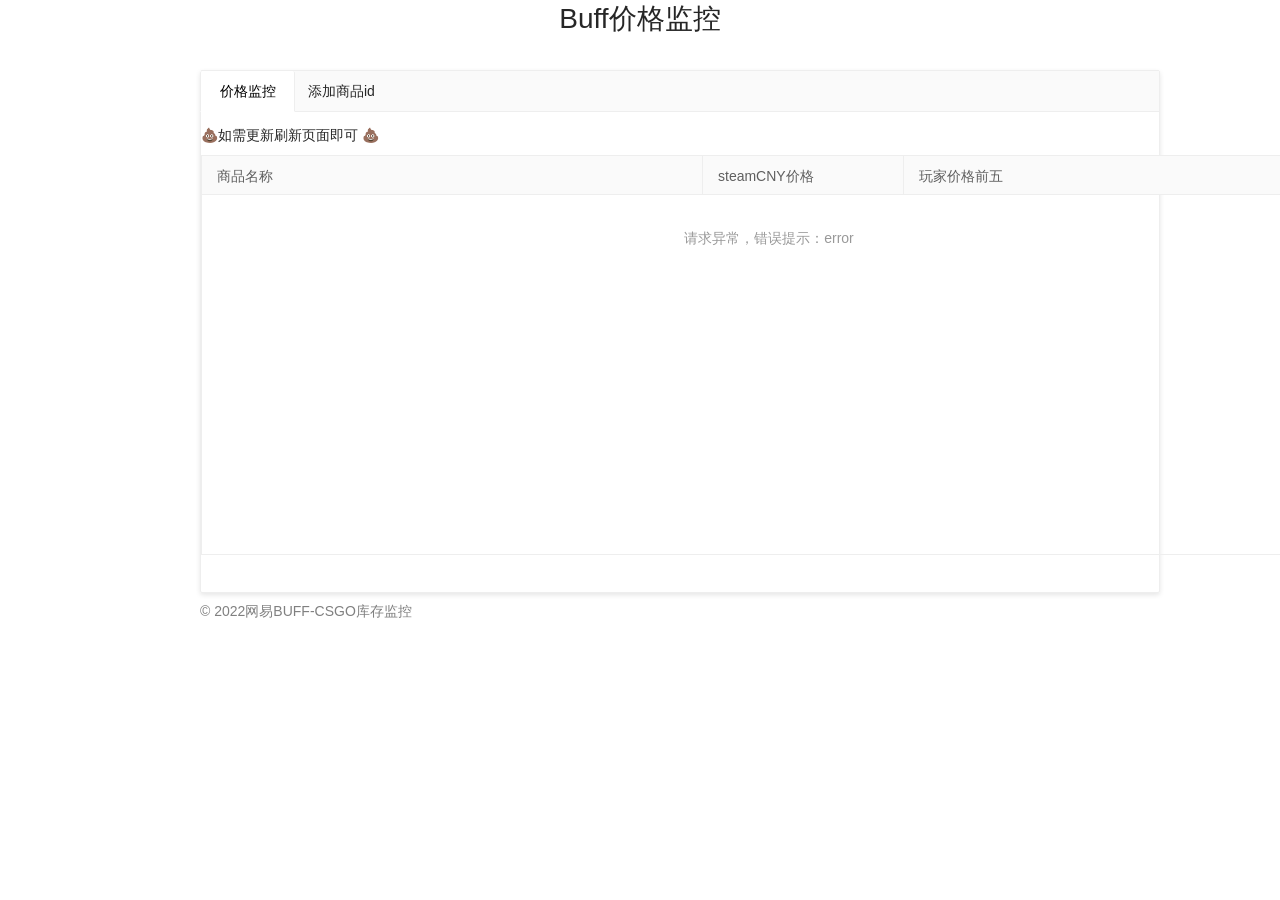
==== templates/index.html @ a7550230 "first commit" ====
<!DOCTYPE html>
<html>

<head>
    <meta charset="utf-8" />
    <link rel="shortcut icon" href="https://buff.163.com/favicon.ico" type="image/x-icon" />
    <title>🐒Buff价格监控</title>
    <link rel="stylesheet" href="layui/css/layui.css" media="all" />
</head>

<body class="layui-layout-body">
    <div class="layui-header">
        <center>
            <h1>Buff价格监控</h1>
        </center>
    </div>
    <div class="layui-body">
        <div clss="layui-container">
            <div class="layui-row">
                <div class="layui-col-md9">
                    <div class="layui-tab layui-tab-card" style="right:10%;">
                        <ul class="layui-tab-title">
                            <li class="layui-this">价格监控</li>
                            <li>添加商品id</li>
                        </ul>
                        <div class="layui-tab-content" style="height: 450px; width: 700px">
                            <div class="layui-tab-item layui-show">
                                <h5> 💩如需更新刷新页面即可 💩 </h5>
                                <table id="demo" lay-filter="test"></table>
                            </div>
                            <div class="layui-tab-item">
                                <form class = "layui-form layui-form-pane" action="">
                                    <div class="layui-form-item" pane>
                                        <label class="layui-form-label">商品ID</label>
                                        <div class="layui-input-block">
                                            <input type="text" name="title" required lay-verify="required"
                                                placeholder="请输入商品ID" autocomplete="off" class="layui-input">
                                        </div>
                                    </div>
                                    <div class="layui-form-item" pane>
                                        <div class="layui-input-block">
                                          <button class="layui-btn" type="button" onclick="javascript:addBuffer()">立即提交</button>
                                          <button type="reset" class="layui-btn layui-btn-primary">重置</button>
                                        </div>
                                </div>
                                </form>
                        </div>
                    </div>
                </div>
            </div>

        </div>
        <script src="layui/layui.js"></script>
        <script src="https://cdn.bootcdn.net/ajax/libs/jquery/3.5.1/jquery.min.js"></script>
        <script type="text/javascript" >
            function addBuffer(){
                var data = document.getElementsByName("title")[0].value;
                console.log(data);
                if(data == ""){
                    layer.msg("请输入商品ID");
                    return false;
                }
                var api = "http://127.0.0.1:8000/submit/"+data;
                var form = new FormData();
                var settings = {
                    "url": api,
                    "method": "POST",
                    "timeout": 0,
                    "processData": false,
                    "mimeType": "multipart/form-data",
                    "contentType": false,
                    "data": form
                };
                // 执行post
                $.post(settings).done(function (response) {
                    console.log(response);
                    //json字符串转换为json对象
                    response = JSON.parse(response);
                    if(response["code"] == 200){
                        layer.msg("添加成功，请刷新页面");
                    }else if(response["code"] == 400){
                        layer.msg("重复添加，请勿重复添加");
                    }else{  
                        layer.msg("添加失败，请检查商品ID是否正确");
                    }
                });
            }
        </script>
        <script>
            layui.use("element", function () {
                var element = layui.element;
            });
        </script>
        <script>
            layui.use("table", function () {
                var table = layui.table;

                //第一个实例
                table.render({
                    elem: "#demo",
                    height: 400,
                    width: 1135,
                    url: "http://127.0.0.1:8000/get", //数据接口
                    page: true, //开启分页
                    cols: [
                        [
                            //表头
                            {
                                field: "商品名称",
                                title: "商品名称",
                                width: 500,
                            },
                            { field: "steamCNY价格", title: "steamCNY价格", width: 200 },
                            { field: "玩家价格前五", title: "玩家价格前五", width: 430 },
                        ],
                    ],
                });
            });
        </script>
</body>
<footer>
    <div class="layui-footer">
        <font color="gray">© 2022网易BUFF-CSGO库存监控</font>
    </div>
</footer>

</html>
---- templates/layui/css/layui.css ----
blockquote,body,button,dd,div,dl,dt,form,h1,h2,h3,h4,h5,h6,input,li,ol,p,pre,td,textarea,th,ul{margin:0;padding:0;-webkit-tap-highlight-color:rgba(0,0,0,0)}a:active,a:hover{outline:0}img{display:inline-block;border:none;vertical-align:middle}li{list-style:none}table{border-collapse:collapse;border-spacing:0}h1,h2,h3{font-weight:400}h4,h5,h6{font-size:100%;font-weight:400}button,input,select,textarea{font-size:100%}button,input,optgroup,option,select,textarea{font-family:inherit;font-size:inherit;font-style:inherit;font-weight:inherit;outline:0}pre{white-space:pre-wrap;white-space:-moz-pre-wrap;white-space:-pre-wrap;white-space:-o-pre-wrap;word-wrap:break-word}body{line-height:1.6;color:#333;color:rgba(0,0,0,.85);font:14px Helvetica Neue,Helvetica,PingFang SC,Tahoma,Arial,sans-serif}hr{height:0;line-height:0;margin:10px 0;padding:0;border:none!important;border-bottom:1px solid #eee!important;clear:both;overflow:hidden;background:0 0}a{color:#333;text-decoration:none}a:hover{color:#777}a cite{font-style:normal;*cursor:pointer}.layui-border-box,.layui-border-box *{box-sizing:border-box}.layui-box,.layui-box *{box-sizing:content-box}.layui-clear{clear:both;*zoom:1}.layui-clear:after{content:'\20';clear:both;*zoom:1;display:block;height:0}.layui-inline{position:relative;display:inline-block;*display:inline;*zoom:1;vertical-align:middle}.layui-edge{position:relative;display:inline-block;vertical-align:middle;width:0;height:0;border-width:6px;border-style:dashed;border-color:transparent;overflow:hidden}.layui-edge-top{top:-4px;border-bottom-color:#999;border-bottom-style:solid}.layui-edge-right{border-left-color:#999;border-left-style:solid}.layui-edge-bottom{top:2px;border-top-color:#999;border-top-style:solid}.layui-edge-left{border-right-color:#999;border-right-style:solid}.layui-elip{text-overflow:ellipsis;overflow:hidden;white-space:nowrap}.layui-disabled,.layui-icon,.layui-unselect{-moz-user-select:none;-webkit-user-select:none;-ms-user-select:none}.layui-disabled,.layui-disabled:hover{color:#d2d2d2!important;cursor:not-allowed!important}.layui-circle{border-radius:100%}.layui-show{display:block!important}.layui-hide{display:none!important}.layui-show-v{visibility:visible!important}.layui-hide-v{visibility:hidden!important}@font-face{font-family:layui-icon;src:url(../font/iconfont.eot?v=256);src:url(../font/iconfont.eot?v=256#iefix) format('embedded-opentype'),url(../font/iconfont.woff2?v=256) format('woff2'),url(../font/iconfont.woff?v=256) format('woff'),url(../font/iconfont.ttf?v=256) format('truetype'),url(../font/iconfont.svg?v=256#layui-icon) format('svg')}.layui-icon{font-family:layui-icon!important;font-size:16px;font-style:normal;-webkit-font-smoothing:antialiased;-moz-osx-font-smoothing:grayscale}.layui-icon-reply-fill:before{content:"\e611"}.layui-icon-set-fill:before{content:"\e614"}.layui-icon-menu-fill:before{content:"\e60f"}.layui-icon-search:before{content:"\e615"}.layui-icon-share:before{content:"\e641"}.layui-icon-set-sm:before{content:"\e620"}.layui-icon-engine:before{content:"\e628"}.layui-icon-close:before{content:"\1006"}.layui-icon-close-fill:before{content:"\1007"}.layui-icon-chart-screen:before{content:"\e629"}.layui-icon-star:before{content:"\e600"}.layui-icon-circle-dot:before{content:"\e617"}.layui-icon-chat:before{content:"\e606"}.layui-icon-release:before{content:"\e609"}.layui-icon-list:before{content:"\e60a"}.layui-icon-chart:before{content:"\e62c"}.layui-icon-ok-circle:before{content:"\1005"}.layui-icon-layim-theme:before{content:"\e61b"}.layui-icon-table:before{content:"\e62d"}.layui-icon-right:before{content:"\e602"}.layui-icon-left:before{content:"\e603"}.layui-icon-cart-simple:before{content:"\e698"}.layui-icon-face-cry:before{content:"\e69c"}.layui-icon-face-smile:before{content:"\e6af"}.layui-icon-survey:before{content:"\e6b2"}.layui-icon-tree:before{content:"\e62e"}.layui-icon-ie:before{content:"\e7bb"}.layui-icon-upload-circle:before{content:"\e62f"}.layui-icon-add-circle:before{content:"\e61f"}.layui-icon-download-circle:before{content:"\e601"}.layui-icon-templeate-1:before{content:"\e630"}.layui-icon-util:before{content:"\e631"}.layui-icon-face-surprised:before{content:"\e664"}.layui-icon-edit:before{content:"\e642"}.layui-icon-speaker:before{content:"\e645"}.layui-icon-down:before{content:"\e61a"}.layui-icon-file:before{content:"\e621"}.layui-icon-layouts:before{content:"\e632"}.layui-icon-rate-half:before{content:"\e6c9"}.layui-icon-add-circle-fine:before{content:"\e608"}.layui-icon-prev-circle:before{content:"\e633"}.layui-icon-read:before{content:"\e705"}.layui-icon-404:before{content:"\e61c"}.layui-icon-carousel:before{content:"\e634"}.layui-icon-help:before{content:"\e607"}.layui-icon-code-circle:before{content:"\e635"}.layui-icon-windows:before{content:"\e67f"}.layui-icon-water:before{content:"\e636"}.layui-icon-username:before{content:"\e66f"}.layui-icon-find-fill:before{content:"\e670"}.layui-icon-about:before{content:"\e60b"}.layui-icon-location:before{content:"\e715"}.layui-icon-up:before{content:"\e619"}.layui-icon-pause:before{content:"\e651"}.layui-icon-date:before{content:"\e637"}.layui-icon-layim-uploadfile:before{content:"\e61d"}.layui-icon-delete:before{content:"\e640"}.layui-icon-play:before{content:"\e652"}.layui-icon-top:before{content:"\e604"}.layui-icon-firefox:before{content:"\e686"}.layui-icon-friends:before{content:"\e612"}.layui-icon-refresh-3:before{content:"\e9aa"}.layui-icon-ok:before{content:"\e605"}.layui-icon-layer:before{content:"\e638"}.layui-icon-face-smile-fine:before{content:"\e60c"}.layui-icon-dollar:before{content:"\e659"}.layui-icon-group:before{content:"\e613"}.layui-icon-layim-download:before{content:"\e61e"}.layui-icon-picture-fine:before{content:"\e60d"}.layui-icon-link:before{content:"\e64c"}.layui-icon-diamond:before{content:"\e735"}.layui-icon-log:before{content:"\e60e"}.layui-icon-key:before{content:"\e683"}.layui-icon-rate-solid:before{content:"\e67a"}.layui-icon-fonts-del:before{content:"\e64f"}.layui-icon-unlink:before{content:"\e64d"}.layui-icon-fonts-clear:before{content:"\e639"}.layui-icon-triangle-r:before{content:"\e623"}.layui-icon-circle:before{content:"\e63f"}.layui-icon-radio:before{content:"\e643"}.layui-icon-align-center:before{content:"\e647"}.layui-icon-align-right:before{content:"\e648"}.layui-icon-align-left:before{content:"\e649"}.layui-icon-loading-1:before{content:"\e63e"}.layui-icon-return:before{content:"\e65c"}.layui-icon-fonts-strong:before{content:"\e62b"}.layui-icon-upload:before{content:"\e67c"}.layui-icon-dialogue:before{content:"\e63a"}.layui-icon-video:before{content:"\e6ed"}.layui-icon-headset:before{content:"\e6fc"}.layui-icon-cellphone-fine:before{content:"\e63b"}.layui-icon-add-1:before{content:"\e654"}.layui-icon-face-smile-b:before{content:"\e650"}.layui-icon-fonts-html:before{content:"\e64b"}.layui-icon-screen-full:before{content:"\e622"}.layui-icon-form:before{content:"\e63c"}.layui-icon-cart:before{content:"\e657"}.layui-icon-camera-fill:before{content:"\e65d"}.layui-icon-tabs:before{content:"\e62a"}.layui-icon-heart-fill:before{content:"\e68f"}.layui-icon-fonts-code:before{content:"\e64e"}.layui-icon-ios:before{content:"\e680"}.layui-icon-at:before{content:"\e687"}.layui-icon-fire:before{content:"\e756"}.layui-icon-set:before{content:"\e716"}.layui-icon-fonts-u:before{content:"\e646"}.layui-icon-triangle-d:before{content:"\e625"}.layui-icon-tips:before{content:"\e702"}.layui-icon-picture:before{content:"\e64a"}.layui-icon-more-vertical:before{content:"\e671"}.layui-icon-bluetooth:before{content:"\e689"}.layui-icon-flag:before{content:"\e66c"}.layui-icon-loading:before{content:"\e63d"}.layui-icon-fonts-i:before{content:"\e644"}.layui-icon-refresh-1:before{content:"\e666"}.layui-icon-rmb:before{content:"\e65e"}.layui-icon-addition:before{content:"\e624"}.layui-icon-home:before{content:"\e68e"}.layui-icon-time:before{content:"\e68d"}.layui-icon-user:before{content:"\e770"}.layui-icon-notice:before{content:"\e667"}.layui-icon-chrome:before{content:"\e68a"}.layui-icon-edge:before{content:"\e68b"}.layui-icon-login-weibo:before{content:"\e675"}.layui-icon-voice:before{content:"\e688"}.layui-icon-upload-drag:before{content:"\e681"}.layui-icon-login-qq:before{content:"\e676"}.layui-icon-snowflake:before{content:"\e6b1"}.layui-icon-heart:before{content:"\e68c"}.layui-icon-logout:before{content:"\e682"}.layui-icon-file-b:before{content:"\e655"}.layui-icon-template:before{content:"\e663"}.layui-icon-transfer:before{content:"\e691"}.layui-icon-auz:before{content:"\e672"}.layui-icon-console:before{content:"\e665"}.layui-icon-app:before{content:"\e653"}.layui-icon-prev:before{content:"\e65a"}.layui-icon-website:before{content:"\e7ae"}.layui-icon-next:before{content:"\e65b"}.layui-icon-component:before{content:"\e857"}.layui-icon-android:before{content:"\e684"}.layui-icon-more:before{content:"\e65f"}.layui-icon-login-wechat:before{content:"\e677"}.layui-icon-shrink-right:before{content:"\e668"}.layui-icon-spread-left:before{content:"\e66b"}.layui-icon-camera:before{content:"\e660"}.layui-icon-note:before{content:"\e66e"}.layui-icon-refresh:before{content:"\e669"}.layui-icon-female:before{content:"\e661"}.layui-icon-male:before{content:"\e662"}.layui-icon-screen-restore:before{content:"\e758"}.layui-icon-password:before{content:"\e673"}.layui-icon-senior:before{content:"\e674"}.layui-icon-theme:before{content:"\e66a"}.layui-icon-tread:before{content:"\e6c5"}.layui-icon-praise:before{content:"\e6c6"}.layui-icon-star-fill:before{content:"\e658"}.layui-icon-rate:before{content:"\e67b"}.layui-icon-template-1:before{content:"\e656"}.layui-icon-vercode:before{content:"\e679"}.layui-icon-service:before{content:"\e626"}.layui-icon-cellphone:before{content:"\e678"}.layui-icon-print:before{content:"\e66d"}.layui-icon-cols:before{content:"\e610"}.layui-icon-wifi:before{content:"\e7e0"}.layui-icon-export:before{content:"\e67d"}.layui-icon-rss:before{content:"\e808"}.layui-icon-slider:before{content:"\e714"}.layui-icon-email:before{content:"\e618"}.layui-icon-subtraction:before{content:"\e67e"}.layui-icon-mike:before{content:"\e6dc"}.layui-icon-light:before{content:"\e748"}.layui-icon-gift:before{content:"\e627"}.layui-icon-mute:before{content:"\e685"}.layui-icon-reduce-circle:before{content:"\e616"}.layui-icon-music:before{content:"\e690"}.layui-main{position:relative;width:1160px;margin:0 auto}.layui-header{position:relative;z-index:1000;height:60px}.layui-header a:hover{transition:all .5s;-webkit-transition:all .5s}.layui-side{position:fixed;left:0;top:0;bottom:0;z-index:999;width:200px;overflow-x:hidden}.layui-side-scroll{position:relative;width:220px;height:100%;overflow-x:hidden}.layui-body{position:relative;left:200px;right:0;top:0;bottom:0;z-index:900;width:auto;box-sizing:border-box}.layui-layout-body{overflow-x:hidden}.layui-layout-admin .layui-header{position:fixed;top:0;left:0;right:0;background-color:#23262e}.layui-layout-admin .layui-side{top:60px;width:200px;overflow-x:hidden}.layui-layout-admin .layui-body{position:absolute;top:60px;padding-bottom:44px}.layui-layout-admin .layui-main{width:auto;margin:0 15px}.layui-layout-admin .layui-footer{position:fixed;left:200px;right:0;bottom:0;z-index:990;height:44px;line-height:44px;padding:0 15px;box-shadow:-1px 0 4px rgb(0 0 0 / 12%);background-color:#fafafa}.layui-layout-admin .layui-logo{position:absolute;left:0;top:0;width:200px;height:100%;line-height:60px;text-align:center;color:#009688;font-size:16px;box-shadow:0 1px 2px 0 rgb(0 0 0 / 15%)}.layui-layout-admin .layui-header .layui-nav{background:0 0}.layui-layout-left{position:absolute!important;left:200px;top:0}.layui-layout-right{position:absolute!important;right:0;top:0}.layui-container{position:relative;margin:0 auto;box-sizing:border-box}.layui-fluid{position:relative;margin:0 auto;padding:0 15px}.layui-row:after,.layui-row:before{content:"";display:block;clear:both}.layui-col-lg1,.layui-col-lg10,.layui-col-lg11,.layui-col-lg12,.layui-col-lg2,.layui-col-lg3,.layui-col-lg4,.layui-col-lg5,.layui-col-lg6,.layui-col-lg7,.layui-col-lg8,.layui-col-lg9,.layui-col-md1,.layui-col-md10,.layui-col-md11,.layui-col-md12,.layui-col-md2,.layui-col-md3,.layui-col-md4,.layui-col-md5,.layui-col-md6,.layui-col-md7,.layui-col-md8,.layui-col-md9,.layui-col-sm1,.layui-col-sm10,.layui-col-sm11,.layui-col-sm12,.layui-col-sm2,.layui-col-sm3,.layui-col-sm4,.layui-col-sm5,.layui-col-sm6,.layui-col-sm7,.layui-col-sm8,.layui-col-sm9,.layui-col-xs1,.layui-col-xs10,.layui-col-xs11,.layui-col-xs12,.layui-col-xs2,.layui-col-xs3,.layui-col-xs4,.layui-col-xs5,.layui-col-xs6,.layui-col-xs7,.layui-col-xs8,.layui-col-xs9{position:relative;display:block;box-sizing:border-box}.layui-col-xs1,.layui-col-xs10,.layui-col-xs11,.layui-col-xs12,.layui-col-xs2,.layui-col-xs3,.layui-col-xs4,.layui-col-xs5,.layui-col-xs6,.layui-col-xs7,.layui-col-xs8,.layui-col-xs9{float:left}.layui-col-xs1{width:8.33333333%}.layui-col-xs2{width:16.66666667%}.layui-col-xs3{width:25%}.layui-col-xs4{width:33.33333333%}.layui-col-xs5{width:41.66666667%}.layui-col-xs6{width:50%}.layui-col-xs7{width:58.33333333%}.layui-col-xs8{width:66.66666667%}.layui-col-xs9{width:75%}.layui-col-xs10{width:83.33333333%}.layui-col-xs11{width:91.66666667%}.layui-col-xs12{width:100%}.layui-col-xs-offset1{margin-left:8.33333333%}.layui-col-xs-offset2{margin-left:16.66666667%}.layui-col-xs-offset3{margin-left:25%}.layui-col-xs-offset4{margin-left:33.33333333%}.layui-col-xs-offset5{margin-left:41.66666667%}.layui-col-xs-offset6{margin-left:50%}.layui-col-xs-offset7{margin-left:58.33333333%}.layui-col-xs-offset8{margin-left:66.66666667%}.layui-col-xs-offset9{margin-left:75%}.layui-col-xs-offset10{margin-left:83.33333333%}.layui-col-xs-offset11{margin-left:91.66666667%}.layui-col-xs-offset12{margin-left:100%}@media screen and (max-width:767.98px){.layui-container{padding:0 15px}.layui-hide-xs{display:none!important}.layui-show-xs-block{display:block!important}.layui-show-xs-inline{display:inline!important}.layui-show-xs-inline-block{display:inline-block!important}}@media screen and (min-width:768px){.layui-container{width:720px}.layui-hide-sm{display:none!important}.layui-show-sm-block{display:block!important}.layui-show-sm-inline{display:inline!important}.layui-show-sm-inline-block{display:inline-block!important}.layui-col-sm1,.layui-col-sm10,.layui-col-sm11,.layui-col-sm12,.layui-col-sm2,.layui-col-sm3,.layui-col-sm4,.layui-col-sm5,.layui-col-sm6,.layui-col-sm7,.layui-col-sm8,.layui-col-sm9{float:left}.layui-col-sm1{width:8.33333333%}.layui-col-sm2{width:16.66666667%}.layui-col-sm3{width:25%}.layui-col-sm4{width:33.33333333%}.layui-col-sm5{width:41.66666667%}.layui-col-sm6{width:50%}.layui-col-sm7{width:58.33333333%}.layui-col-sm8{width:66.66666667%}.layui-col-sm9{width:75%}.layui-col-sm10{width:83.33333333%}.layui-col-sm11{width:91.66666667%}.layui-col-sm12{width:100%}.layui-col-sm-offset1{margin-left:8.33333333%}.layui-col-sm-offset2{margin-left:16.66666667%}.layui-col-sm-offset3{margin-left:25%}.layui-col-sm-offset4{margin-left:33.33333333%}.layui-col-sm-offset5{margin-left:41.66666667%}.layui-col-sm-offset6{margin-left:50%}.layui-col-sm-offset7{margin-left:58.33333333%}.layui-col-sm-offset8{margin-left:66.66666667%}.layui-col-sm-offset9{margin-left:75%}.layui-col-sm-offset10{margin-left:83.33333333%}.layui-col-sm-offset11{margin-left:91.66666667%}.layui-col-sm-offset12{margin-left:100%}}@media screen and (min-width:992px){.layui-container{width:960px}.layui-hide-md{display:none!important}.layui-show-md-block{display:block!important}.layui-show-md-inline{display:inline!important}.layui-show-md-inline-block{display:inline-block!important}.layui-col-md1,.layui-col-md10,.layui-col-md11,.layui-col-md12,.layui-col-md2,.layui-col-md3,.layui-col-md4,.layui-col-md5,.layui-col-md6,.layui-col-md7,.layui-col-md8,.layui-col-md9{float:left}.layui-col-md1{width:8.33333333%}.layui-col-md2{width:16.66666667%}.layui-col-md3{width:25%}.layui-col-md4{width:33.33333333%}.layui-col-md5{width:41.66666667%}.layui-col-md6{width:50%}.layui-col-md7{width:58.33333333%}.layui-col-md8{width:66.66666667%}.layui-col-md9{width:75%}.layui-col-md10{width:83.33333333%}.layui-col-md11{width:91.66666667%}.layui-col-md12{width:100%}.layui-col-md-offset1{margin-left:8.33333333%}.layui-col-md-offset2{margin-left:16.66666667%}.layui-col-md-offset3{margin-left:25%}.layui-col-md-offset4{margin-left:33.33333333%}.layui-col-md-offset5{margin-left:41.66666667%}.layui-col-md-offset6{margin-left:50%}.layui-col-md-offset7{margin-left:58.33333333%}.layui-col-md-offset8{margin-left:66.66666667%}.layui-col-md-offset9{margin-left:75%}.layui-col-md-offset10{margin-left:83.33333333%}.layui-col-md-offset11{margin-left:91.66666667%}.layui-col-md-offset12{margin-left:100%}}@media screen and (min-width:1200px){.layui-container{width:1150px}.layui-hide-lg{display:none!important}.layui-show-lg-block{display:block!important}.layui-show-lg-inline{display:inline!important}.layui-show-lg-inline-block{display:inline-block!important}.layui-col-lg1,.layui-col-lg10,.layui-col-lg11,.layui-col-lg12,.layui-col-lg2,.layui-col-lg3,.layui-col-lg4,.layui-col-lg5,.layui-col-lg6,.layui-col-lg7,.layui-col-lg8,.layui-col-lg9{float:left}.layui-col-lg1{width:8.33333333%}.layui-col-lg2{width:16.66666667%}.layui-col-lg3{width:25%}.layui-col-lg4{width:33.33333333%}.layui-col-lg5{width:41.66666667%}.layui-col-lg6{width:50%}.layui-col-lg7{width:58.33333333%}.layui-col-lg8{width:66.66666667%}.layui-col-lg9{width:75%}.layui-col-lg10{width:83.33333333%}.layui-col-lg11{width:91.66666667%}.layui-col-lg12{width:100%}.layui-col-lg-offset1{margin-left:8.33333333%}.layui-col-lg-offset2{margin-left:16.66666667%}.layui-col-lg-offset3{margin-left:25%}.layui-col-lg-offset4{margin-left:33.33333333%}.layui-col-lg-offset5{margin-left:41.66666667%}.layui-col-lg-offset6{margin-left:50%}.layui-col-lg-offset7{margin-left:58.33333333%}.layui-col-lg-offset8{margin-left:66.66666667%}.layui-col-lg-offset9{margin-left:75%}.layui-col-lg-offset10{margin-left:83.33333333%}.layui-col-lg-offset11{margin-left:91.66666667%}.layui-col-lg-offset12{margin-left:100%}}.layui-col-space1{margin:-.5px}.layui-col-space1>*{padding:.5px}.layui-col-space2{margin:-1px}.layui-col-space2>*{padding:1px}.layui-col-space4{margin:-2px}.layui-col-space4>*{padding:2px}.layui-col-space5{margin:-2.5px}.layui-col-space5>*{padding:2.5px}.layui-col-space6{margin:-3px}.layui-col-space6>*{padding:3px}.layui-col-space8{margin:-4px}.layui-col-space8>*{padding:4px}.layui-col-space10{margin:-5px}.layui-col-space10>*{padding:5px}.layui-col-space12{margin:-6px}.layui-col-space12>*{padding:6px}.layui-col-space14{margin:-7px}.layui-col-space14>*{padding:7px}.layui-col-space15{margin:-7.5px}.layui-col-space15>*{padding:7.5px}.layui-col-space16{margin:-8px}.layui-col-space16>*{padding:8px}.layui-col-space18{margin:-9px}.layui-col-space18>*{padding:9px}.layui-col-space20{margin:-10px}.layui-col-space20>*{padding:10px}.layui-col-space22{margin:-11px}.layui-col-space22>*{padding:11px}.layui-col-space24{margin:-12px}.layui-col-space24>*{padding:12px}.layui-col-space25{margin:-12.5px}.layui-col-space25>*{padding:12.5px}.layui-col-space26{margin:-13px}.layui-col-space26>*{padding:13px}.layui-col-space28{margin:-14px}.layui-col-space28>*{padding:14px}.layui-col-space30{margin:-15px}.layui-col-space30>*{padding:15px}.layui-btn,.layui-input,.layui-select,.layui-textarea,.layui-upload-button{outline:0;-webkit-appearance:none;transition:all .3s;-webkit-transition:all .3s;box-sizing:border-box}.layui-elem-quote{margin-bottom:10px;padding:15px;line-height:1.6;border-left:5px solid #5fb878;border-radius:0 2px 2px 0;background-color:#fafafa}.layui-quote-nm{border-style:solid;border-width:1px;border-left-width:5px;background:0 0}.layui-elem-field{margin-bottom:10px;padding:0;border-width:1px;border-style:solid}.layui-elem-field legend{margin-left:20px;padding:0 10px;font-size:20px;font-weight:300}.layui-field-title{margin:10px 0 20px;border-width:0;border-top-width:1px}.layui-field-box{padding:15px}.layui-field-title .layui-field-box{padding:10px 0}.layui-progress{position:relative;height:6px;border-radius:20px;background-color:#eee}.layui-progress-bar{position:absolute;left:0;top:0;width:0;max-width:100%;height:6px;border-radius:20px;text-align:right;background-color:#5fb878;transition:all .3s;-webkit-transition:all .3s}.layui-progress-big,.layui-progress-big .layui-progress-bar{height:18px;line-height:18px}.layui-progress-text{position:relative;top:-20px;line-height:18px;font-size:12px;color:#5f5f5f}.layui-progress-big .layui-progress-text{position:static;padding:0 10px;color:#fff}.layui-collapse{border-width:1px;border-style:solid;border-radius:2px}.layui-colla-content,.layui-colla-item{border-top-width:1px;border-top-style:solid}.layui-colla-item:first-child{border-top:none}.layui-colla-title{position:relative;height:42px;line-height:42px;padding:0 15px 0 35px;color:#333;background-color:#fafafa;cursor:pointer;font-size:14px;overflow:hidden}.layui-colla-content{display:none;padding:10px 15px;line-height:1.6;color:#5f5f5f}.layui-colla-icon{position:absolute;left:15px;top:0;font-size:14px}.layui-card{margin-bottom:15px;border-radius:2px;background-color:#fff;box-shadow:0 1px 2px 0 rgba(0,0,0,.05)}.layui-card:last-child{margin-bottom:0}.layui-card-header{position:relative;height:42px;line-height:42px;padding:0 15px;border-bottom:1px solid #f6f6f6;color:#333;border-radius:2px 2px 0 0;font-size:14px}.layui-card-body{position:relative;padding:10px 15px;line-height:24px}.layui-card-body[pad15]{padding:15px}.layui-card-body[pad20]{padding:20px}.layui-card-body .layui-table{margin:5px 0}.layui-card .layui-tab{margin:0}.layui-panel{position:relative;border-width:1px;border-style:solid;border-radius:2px;box-shadow:1px 1px 4px rgb(0 0 0 / 8%);background-color:#fff;color:#5f5f5f}.layui-panel-window{position:relative;padding:15px;border-radius:0;border-top:5px solid #eee;background-color:#fff}.layui-auxiliar-moving{position:fixed;left:0;right:0;top:0;bottom:0;width:100%;height:100%;background:0 0;z-index:9999999999}.layui-bg-red{background-color:#ff5722!important;color:#fff!important}.layui-bg-orange{background-color:#ffb800!important;color:#fff!important}.layui-bg-green{background-color:#009688!important;color:#fff!important}.layui-bg-cyan{background-color:#2f4056!important;color:#fff!important}.layui-bg-blue{background-color:#1e9fff!important;color:#fff!important}.layui-bg-black{background-color:#393d49!important;color:#fff!important}.layui-bg-gray{background-color:#fafafa!important;color:#5f5f5f!important}.layui-badge-rim,.layui-border,.layui-colla-content,.layui-colla-item,.layui-collapse,.layui-elem-field,.layui-form-pane .layui-form-item[pane],.layui-form-pane .layui-form-label,.layui-input,.layui-layedit,.layui-layedit-tool,.layui-panel,.layui-quote-nm,.layui-select,.layui-tab-bar,.layui-tab-card,.layui-tab-title,.layui-tab-title .layui-this:after,.layui-textarea{border-color:#eee}.layui-border{border-width:1px;border-style:solid;color:#5f5f5f!important}.layui-border-red{border-width:1px;border-style:solid;border-color:#ff5722!important;color:#ff5722!important}.layui-border-orange{border-width:1px;border-style:solid;border-color:#ffb800!important;color:#ffb800!important}.layui-border-green{border-width:1px;border-style:solid;border-color:#009688!important;color:#009688!important}.layui-border-cyan{border-width:1px;border-style:solid;border-color:#2f4056!important;color:#2f4056!important}.layui-border-blue{border-width:1px;border-style:solid;border-color:#1e9fff!important;color:#1e9fff!important}.layui-border-black{border-width:1px;border-style:solid;border-color:#393d49!important;color:#393d49!important}.layui-timeline-item:before{background-color:#eee}.layui-text{line-height:1.6;font-size:14px;color:#5f5f5f}.layui-text h1,.layui-text h2,.layui-text h3,.layui-text h4,.layui-text h5,.layui-text h6{font-weight:500;color:#333}.layui-text h1{font-size:32px}.layui-text h2{font-size:24px}.layui-text h3{font-size:18px}.layui-text h4{font-size:16px}.layui-text h5{font-size:14px}.layui-text h6{font-size:13px}.layui-text a:not(.layui-btn){color:#01aaed}.layui-text a:not(.layui-btn):hover{text-decoration:underline}.layui-text ol,.layui-text ul{padding:5px 0 5px 15px}.layui-text ul li{margin-top:5px;list-style-type:disc}.layui-text ol li{margin-top:5px;list-style-type:decimal}.layui-text em,.layui-word-aux{color:#999!important;padding-left:5px!important;padding-right:5px!important}.layui-text p{margin:15px 0}.layui-text p:first-child{margin-top:0}.layui-text p:last-child{margin-bottom:0}.layui-text blockquote:not(.layui-elem-quote){padding:5px 15px;border-left:5px solid #eee}.layui-text pre:not(.layui-code){padding:15px;font-family:Lucida Console,Consolas,Courier New;background-color:#fafafa}.layui-font-12{font-size:12px!important}.layui-font-14{font-size:14px!important}.layui-font-16{font-size:16px!important}.layui-font-18{font-size:18px!important}.layui-font-20{font-size:20px!important}.layui-font-red{color:#ff5722!important}.layui-font-orange{color:#ffb800!important}.layui-font-green{color:#009688!important}.layui-font-cyan{color:#2f4056!important}.layui-font-blue{color:#01aaed!important}.layui-font-black{color:#000!important}.layui-font-gray{color:#c2c2c2!important}.layui-btn{display:inline-block;vertical-align:middle;height:38px;line-height:38px;border:1px solid transparent;padding:0 18px;background-color:#009688;color:#fff;white-space:nowrap;text-align:center;font-size:14px;border-radius:2px;cursor:pointer;-moz-user-select:none;-webkit-user-select:none;-ms-user-select:none}.layui-btn:hover{opacity:.8;filter:alpha(opacity=80);color:#fff}.layui-btn:active{opacity:1;filter:alpha(opacity=100)}.layui-btn+.layui-btn{margin-left:10px}.layui-btn-container{font-size:0}.layui-btn-container .layui-btn{margin-right:10px;margin-bottom:10px}.layui-btn-container .layui-btn+.layui-btn{margin-left:0}.layui-table .layui-btn-container .layui-btn{margin-bottom:9px}.layui-btn-radius{border-radius:100px}.layui-btn .layui-icon{padding:0 2px;vertical-align:middle\0;vertical-align:bottom}.layui-btn-primary{border-color:#d2d2d2;background:0 0;color:#5f5f5f}.layui-btn-primary:hover{border-color:#009688;color:#333}.layui-btn-normal{background-color:#1e9fff}.layui-btn-warm{background-color:#ffb800}.layui-btn-danger{background-color:#ff5722}.layui-btn-checked{background-color:#5fb878}.layui-btn-disabled,.layui-btn-disabled:active,.layui-btn-disabled:hover{border-color:#eee!important;background-color:#fbfbfb!important;color:#d2d2d2!important;cursor:not-allowed!important;opacity:1}.layui-btn-lg{height:44px;line-height:44px;padding:0 25px;font-size:16px}.layui-btn-sm{height:30px;line-height:30px;padding:0 10px;font-size:12px}.layui-btn-xs{height:22px;line-height:22px;padding:0 5px;font-size:12px}.layui-btn-xs i{font-size:12px!important}.layui-btn-group{display:inline-block;vertical-align:middle;font-size:0}.layui-btn-group .layui-btn{margin-left:0!important;margin-right:0!important;border-left:1px solid rgba(255,255,255,.5);border-radius:0}.layui-btn-group .layui-btn-primary{border-left:none}.layui-btn-group .layui-btn-primary:hover{border-color:#d2d2d2;color:#009688}.layui-btn-group .layui-btn:first-child{border-left:none;border-radius:2px 0 0 2px}.layui-btn-group .layui-btn-primary:first-child{border-left:1px solid #d2d2d2}.layui-btn-group .layui-btn:last-child{border-radius:0 2px 2px 0}.layui-btn-group .layui-btn+.layui-btn{margin-left:0}.layui-btn-group+.layui-btn-group{margin-left:10px}.layui-btn-fluid{width:100%}.layui-input,.layui-select,.layui-textarea{height:38px;line-height:1.3;line-height:38px\9;border-width:1px;border-style:solid;background-color:#fff;color:rgba(0,0,0,.85);border-radius:2px}.layui-input::-webkit-input-placeholder,.layui-select::-webkit-input-placeholder,.layui-textarea::-webkit-input-placeholder{line-height:1.3}.layui-input,.layui-textarea{display:block;width:100%;padding-left:10px}.layui-input:hover,.layui-textarea:hover{border-color:#eee!important}.layui-input:focus,.layui-textarea:focus{border-color:#d2d2d2!important}.layui-textarea{position:relative;min-height:100px;height:auto;line-height:20px;padding:6px 10px;resize:vertical}.layui-select{padding:0 10px}.layui-form input[type=checkbox],.layui-form input[type=radio],.layui-form select{display:none}.layui-form [lay-ignore]{display:initial}.layui-form-item{margin-bottom:15px;clear:both;*zoom:1}.layui-form-item:after{content:'\20';clear:both;*zoom:1;display:block;height:0}.layui-form-label{position:relative;float:left;display:block;padding:9px 15px;width:80px;font-weight:400;line-height:20px;text-align:right}.layui-form-label-col{display:block;float:none;padding:9px 0;line-height:20px;text-align:left}.layui-form-item .layui-inline{margin-bottom:5px;margin-right:10px}.layui-input-block,.layui-input-inline{position:relative}.layui-input-block{margin-left:110px;min-height:36px}.layui-input-inline{display:inline-block;vertical-align:middle}.layui-form-item .layui-input-inline{float:left;width:190px;margin-right:10px}.layui-form-text .layui-input-inline{width:auto}.layui-form-mid{position:relative;float:left;display:block;padding:9px 0!important;line-height:20px;margin-right:10px}.layui-form-danger+.layui-form-select .layui-input,.layui-form-danger:focus{border-color:#ff5722!important}.layui-form-select{position:relative}.layui-form-select .layui-input{padding-right:30px;cursor:pointer}.layui-form-select .layui-edge{position:absolute;right:10px;top:50%;margin-top:-3px;cursor:pointer;border-width:6px;border-top-color:#c2c2c2;border-top-style:solid;transition:all .3s;-webkit-transition:all .3s}.layui-form-select dl{display:none;position:absolute;left:0;top:42px;padding:5px 0;z-index:899;min-width:100%;border:1px solid #eee;max-height:300px;overflow-y:auto;background-color:#fff;border-radius:2px;box-shadow:1px 1px 4px rgb(0 0 0 / 8%);box-sizing:border-box}.layui-form-select dl dd,.layui-form-select dl dt{padding:0 10px;line-height:36px;white-space:nowrap;overflow:hidden;text-overflow:ellipsis}.layui-form-select dl dt{font-size:12px;color:#999}.layui-form-select dl dd{cursor:pointer}.layui-form-select dl dd:hover{background-color:#f6f6f6;-webkit-transition:.5s all;transition:.5s all}.layui-form-select .layui-select-group dd{padding-left:20px}.layui-form-select dl dd.layui-select-tips{padding-left:10px!important;color:#999}.layui-form-select dl dd.layui-this{background-color:#5fb878;color:#fff}.layui-form-select dl dd.layui-disabled{background-color:#fff}.layui-form-selected dl{display:block}.layui-form-selected .layui-edge{margin-top:-9px;-webkit-transform:rotate(180deg);transform:rotate(180deg)}.layui-form-selected .layui-edge{margin-top:-3px\0}:root .layui-form-selected .layui-edge{margin-top:-9px\0/IE9}.layui-form-selectup dl{top:auto;bottom:42px}.layui-select-none{margin:5px 0;text-align:center;color:#999}.layui-select-disabled .layui-disabled{border-color:#eee!important}.layui-select-disabled .layui-edge{border-top-color:#d2d2d2}.layui-form-checkbox{position:relative;display:inline-block;vertical-align:middle;height:30px;line-height:30px;margin-right:10px;padding-right:30px;background-color:#fff;cursor:pointer;font-size:0;-webkit-transition:.1s linear;transition:.1s linear;box-sizing:border-box}.layui-form-checkbox *{display:inline-block;vertical-align:middle}.layui-form-checkbox span{padding:0 10px;height:100%;font-size:14px;border-radius:2px 0 0 2px;background-color:#d2d2d2;color:#fff;overflow:hidden;white-space:nowrap;text-overflow:ellipsis}.layui-form-checkbox:hover span{background-color:#c2c2c2}.layui-form-checkbox i{position:absolute;right:0;top:0;width:30px;height:28px;border:1px solid #d2d2d2;border-left:none;border-radius:0 2px 2px 0;color:#fff;font-size:20px;text-align:center}.layui-form-checkbox:hover i{border-color:#c2c2c2;color:#c2c2c2}.layui-form-checked,.layui-form-checked:hover{border-color:#5fb878}.layui-form-checked span,.layui-form-checked:hover span{background-color:#5fb878}.layui-form-checked i,.layui-form-checked:hover i{color:#5fb878}.layui-form-item .layui-form-checkbox{margin-top:4px}.layui-form-checkbox[lay-skin=primary]{height:auto!important;line-height:normal!important;min-width:18px;min-height:18px;border:none!important;margin-right:0;padding-left:28px;padding-right:0;background:0 0}.layui-form-checkbox[lay-skin=primary] span{padding-left:0;padding-right:15px;line-height:18px;background:0 0;color:#5f5f5f}.layui-form-checkbox[lay-skin=primary] i{right:auto;left:0;width:16px;height:16px;line-height:16px;border:1px solid #d2d2d2;font-size:12px;border-radius:2px;background-color:#fff;-webkit-transition:.1s linear;transition:.1s linear}.layui-form-checkbox[lay-skin=primary]:hover i{border-color:#5fb878;color:#fff}.layui-form-checked[lay-skin=primary] i{border-color:#5fb878!important;background-color:#5fb878;color:#fff}.layui-checkbox-disabled[lay-skin=primary] span{background:0 0!important;color:#c2c2c2!important}.layui-form-checked.layui-checkbox-disabled[lay-skin=primary] i{background:#eee!important;border-color:#eee!important}.layui-checkbox-disabled[lay-skin=primary]:hover i{border-color:#d2d2d2}.layui-form-item .layui-form-checkbox[lay-skin=primary]{margin-top:10px}.layui-form-switch{position:relative;display:inline-block;vertical-align:middle;height:22px;line-height:22px;min-width:35px;padding:0 5px;margin-top:8px;border:1px solid #d2d2d2;border-radius:20px;cursor:pointer;background-color:#fff;-webkit-transition:.1s linear;transition:.1s linear}.layui-form-switch i{position:absolute;left:5px;top:3px;width:16px;height:16px;border-radius:20px;background-color:#d2d2d2;-webkit-transition:.1s linear;transition:.1s linear}.layui-form-switch em{position:relative;top:0;width:25px;margin-left:21px;padding:0!important;text-align:center!important;color:#999!important;font-style:normal!important;font-size:12px}.layui-form-onswitch{border-color:#5fb878;background-color:#5fb878}.layui-form-onswitch i{left:100%;margin-left:-21px;background-color:#fff}.layui-form-onswitch em{margin-left:5px;margin-right:21px;color:#fff!important}.layui-checkbox-disabled{border-color:#eee!important}.layui-checkbox-disabled span{background-color:#eee!important}.layui-checkbox-disabled i{border-color:#eee!important}.layui-checkbox-disabled em{color:#d2d2d2!important}.layui-checkbox-disabled:hover i{color:#fff!important}[lay-radio]{display:none}.layui-form-radio{display:inline-block;vertical-align:middle;line-height:28px;margin:6px 10px 0 0;padding-right:10px;cursor:pointer;font-size:0}.layui-form-radio *{display:inline-block;vertical-align:middle;font-size:14px}.layui-form-radio>i{margin-right:8px;font-size:22px;color:#c2c2c2}.layui-form-radio:hover *,.layui-form-radioed,.layui-form-radioed>i{color:#5fb878}.layui-radio-disabled>i{color:#eee!important}.layui-radio-disabled *{color:#c2c2c2!important}.layui-form-pane .layui-form-label{width:110px;padding:8px 15px;height:38px;line-height:20px;border-width:1px;border-style:solid;border-radius:2px 0 0 2px;text-align:center;background-color:#fafafa;overflow:hidden;white-space:nowrap;text-overflow:ellipsis;box-sizing:border-box}.layui-form-pane .layui-input-inline{margin-left:-1px}.layui-form-pane .layui-input-block{margin-left:110px;left:-1px}.layui-form-pane .layui-input{border-radius:0 2px 2px 0}.layui-form-pane .layui-form-text .layui-form-label{float:none;width:100%;border-radius:2px;box-sizing:border-box;text-align:left}.layui-form-pane .layui-form-text .layui-input-inline{display:block;margin:0;top:-1px;clear:both}.layui-form-pane .layui-form-text .layui-input-block{margin:0;left:0;top:-1px}.layui-form-pane .layui-form-text .layui-textarea{min-height:100px;border-radius:0 0 2px 2px}.layui-form-pane .layui-form-checkbox{margin:4px 0 4px 10px}.layui-form-pane .layui-form-radio,.layui-form-pane .layui-form-switch{margin-top:6px;margin-left:10px}.layui-form-pane .layui-form-item[pane]{position:relative;border-width:1px;border-style:solid}.layui-form-pane .layui-form-item[pane] .layui-form-label{position:absolute;left:0;top:0;height:100%;border-width:0;border-right-width:1px}.layui-form-pane .layui-form-item[pane] .layui-input-inline{margin-left:110px}@media screen and (max-width:450px){.layui-form-item .layui-form-label{text-overflow:ellipsis;overflow:hidden;white-space:nowrap}.layui-form-item .layui-inline{display:block;margin-right:0;margin-bottom:20px;clear:both}.layui-form-item .layui-inline:after{content:'\20';clear:both;display:block;height:0}.layui-form-item .layui-input-inline{display:block;float:none;left:-3px;width:auto!important;margin:0 0 10px 112px}.layui-form-item .layui-input-inline+.layui-form-mid{margin-left:110px;top:-5px;padding:0}.layui-form-item .layui-form-checkbox{margin-right:5px;margin-bottom:5px}}.layui-layedit{border-width:1px;border-style:solid;border-radius:2px}.layui-layedit-tool{padding:3px 5px;border-bottom-width:1px;border-bottom-style:solid;font-size:0}.layedit-tool-fixed{position:fixed;top:0;border-top:1px solid #eee}.layui-layedit-tool .layedit-tool-mid,.layui-layedit-tool .layui-icon{display:inline-block;vertical-align:middle;text-align:center;font-size:14px}.layui-layedit-tool .layui-icon{position:relative;width:32px;height:30px;line-height:30px;margin:3px 5px;border-radius:2px;color:#777;cursor:pointer;border-radius:2px}.layui-layedit-tool .layui-icon:hover{color:#393d49}.layui-layedit-tool .layui-icon:active{color:#000}.layui-layedit-tool .layedit-tool-active{background-color:#eee;color:#000}.layui-layedit-tool .layui-disabled,.layui-layedit-tool .layui-disabled:hover{color:#d2d2d2;cursor:not-allowed}.layui-layedit-tool .layedit-tool-mid{width:1px;height:18px;margin:0 10px;background-color:#d2d2d2}.layedit-tool-html{width:50px!important;font-size:30px!important}.layedit-tool-b,.layedit-tool-code,.layedit-tool-help{font-size:16px!important}.layedit-tool-d,.layedit-tool-face,.layedit-tool-image,.layedit-tool-unlink{font-size:18px!important}.layedit-tool-image input{position:absolute;font-size:0;left:0;top:0;width:100%;height:100%;opacity:.01;filter:Alpha(opacity=1);cursor:pointer}.layui-layedit-iframe iframe{display:block;width:100%}#LAY_layedit_code{overflow:hidden}.layui-laypage{display:inline-block;*display:inline;*zoom:1;vertical-align:middle;margin:10px 0;font-size:0}.layui-laypage>a:first-child,.layui-laypage>a:first-child em{border-radius:2px 0 0 2px}.layui-laypage>a:last-child,.layui-laypage>a:last-child em{border-radius:0 2px 2px 0}.layui-laypage>:first-child{margin-left:0!important}.layui-laypage>:last-child{margin-right:0!important}.layui-laypage a,.layui-laypage button,.layui-laypage input,.layui-laypage select,.layui-laypage span{border:1px solid #eee}.layui-laypage a,.layui-laypage span{display:inline-block;*display:inline;*zoom:1;vertical-align:middle;padding:0 15px;height:28px;line-height:28px;margin:0 -1px 5px 0;background-color:#fff;color:#333;font-size:12px}.layui-laypage a:hover{color:#009688}.layui-laypage em{font-style:normal}.layui-laypage .layui-laypage-spr{color:#999;font-weight:700}.layui-laypage a{text-decoration:none}.layui-laypage .layui-laypage-curr{position:relative}.layui-laypage .layui-laypage-curr em{position:relative;color:#fff}.layui-laypage .layui-laypage-curr .layui-laypage-em{position:absolute;left:-1px;top:-1px;padding:1px;width:100%;height:100%;background-color:#009688}.layui-laypage-em{border-radius:2px}.layui-laypage-next em,.layui-laypage-prev em{font-family:Sim sun;font-size:16px}.layui-laypage .layui-laypage-count,.layui-laypage .layui-laypage-limits,.layui-laypage .layui-laypage-refresh,.layui-laypage .layui-laypage-skip{margin-left:10px;margin-right:10px;padding:0;border:none}.layui-laypage .layui-laypage-limits,.layui-laypage .layui-laypage-refresh{vertical-align:top}.layui-laypage .layui-laypage-refresh i{font-size:18px;cursor:pointer}.layui-laypage select{height:22px;padding:3px;border-radius:2px;cursor:pointer}.layui-laypage .layui-laypage-skip{height:30px;line-height:30px;color:#999}.layui-laypage button,.layui-laypage input{height:30px;line-height:30px;border-radius:2px;vertical-align:top;background-color:#fff;box-sizing:border-box}.layui-laypage input{display:inline-block;width:40px;margin:0 10px;padding:0 3px;text-align:center}.layui-laypage input:focus,.layui-laypage select:focus{border-color:#009688!important}.layui-laypage button{margin-left:10px;padding:0 10px;cursor:pointer}.layui-flow-more{margin:10px 0;text-align:center;color:#999;font-size:14px}.layui-flow-more a{height:32px;line-height:32px}.layui-flow-more a *{display:inline-block;vertical-align:top}.layui-flow-more a cite{padding:0 20px;border-radius:3px;background-color:#eee;color:#333;font-style:normal}.layui-flow-more a cite:hover{opacity:.8}.layui-flow-more a i{font-size:30px;color:#737383}.layui-table{width:100%;margin:10px 0;background-color:#fff;color:#5f5f5f}.layui-table tr{transition:all .3s;-webkit-transition:all .3s}.layui-table th{text-align:left;font-weight:400}.layui-table tbody tr:hover,.layui-table thead tr,.layui-table-click,.layui-table-header,.layui-table-hover,.layui-table-mend,.layui-table-patch,.layui-table-tool,.layui-table-total,.layui-table-total tr{background-color:#fafafa}.layui-table[lay-even] tr:nth-child(even){background-color:#f2f2f2}.layui-table td,.layui-table th,.layui-table-col-set,.layui-table-fixed-r,.layui-table-grid-down,.layui-table-header,.layui-table-page,.layui-table-tips-main,.layui-table-tool,.layui-table-total,.layui-table-view,.layui-table[lay-skin=line],.layui-table[lay-skin=row]{border-width:1px;border-style:solid;border-color:#eee}.layui-table td,.layui-table th{position:relative;padding:9px 15px;min-height:20px;line-height:20px;font-size:14px}.layui-table[lay-skin=line] td,.layui-table[lay-skin=line] th{border-width:0;border-bottom-width:1px}.layui-table[lay-skin=row] td,.layui-table[lay-skin=row] th{border-width:0;border-right-width:1px}.layui-table[lay-skin=nob] td,.layui-table[lay-skin=nob] th{border:none}.layui-table img{max-width:100px}.layui-table[lay-size=lg] td,.layui-table[lay-size=lg] th{padding-top:15px;padding-right:30px;padding-bottom:15px;padding-left:30px}.layui-table-view .layui-table[lay-size=lg] .layui-table-cell{height:50px;line-height:40px}.layui-table[lay-size=sm] td,.layui-table[lay-size=sm] th{padding-top:5px;padding-right:10px;padding-bottom:5px;padding-left:10px;font-size:12px}.layui-table-view .layui-table[lay-size=sm] .layui-table-cell{height:30px;line-height:20px;padding-top:5px;padding-right:5px}.layui-table[lay-data]{display:none}.layui-table-box{position:relative;overflow:hidden}.layui-table-view{margin:10px 0}.layui-table-view .layui-table{position:relative;width:auto;margin:0;border:0;border-collapse:separate}.layui-table-view .layui-table[lay-skin=line]{border-width:0;border-right-width:1px}.layui-table-view .layui-table[lay-skin=row]{border-width:0;border-bottom-width:1px}.layui-table-view .layui-table td,.layui-table-view .layui-table th{padding:0;border-top:none;border-left:none}.layui-table-view .layui-table th.layui-unselect .layui-table-cell span{cursor:pointer}.layui-table-view .layui-table td{cursor:default}.layui-table-view .layui-table td[data-edit=text]{cursor:text}.layui-table-view .layui-form-checkbox[lay-skin=primary] i{width:18px;height:18px}.layui-table-view .layui-form-radio{line-height:0;padding:0}.layui-table-view .layui-form-radio>i{margin:0;font-size:20px}.layui-table-init{position:absolute;left:0;top:0;width:100%;height:100%;text-align:center;z-index:110}.layui-table-init .layui-icon{position:absolute;left:50%;top:50%;margin:-15px 0 0 -15px;font-size:30px;color:#c2c2c2}.layui-table-header{border-width:0;border-bottom-width:1px;overflow:hidden}.layui-table-header .layui-table{margin-bottom:-1px}.layui-table-column{position:relative;width:100%;min-height:41px;padding:8px 16px;border-width:0;border-bottom-width:1px}.layui-table-column .layui-btn-container{margin-bottom:-8px}.layui-table-column .layui-btn-container .layui-btn{margin-right:8px;margin-bottom:8px}.layui-table-tool .layui-inline[lay-event]{position:relative;width:26px;height:26px;padding:5px;line-height:16px;margin-right:10px;text-align:center;color:#333;border:1px solid #ccc;cursor:pointer;-webkit-transition:.5s all;transition:.5s all}.layui-table-tool .layui-inline[lay-event]:hover{border:1px solid #999}.layui-table-tool-temp{padding-right:120px}.layui-table-tool-self{position:absolute;right:17px;top:10px}.layui-table-tool .layui-table-tool-self .layui-inline[lay-event]{margin:0 0 0 10px}.layui-table-tool-panel{position:absolute;top:29px;left:-1px;padding:5px 0;min-width:150px;min-height:40px;border:1px solid #d2d2d2;text-align:left;overflow-y:auto;background-color:#fff;box-shadow:0 2px 4px rgba(0,0,0,.12)}.layui-table-tool-panel li{padding:0 10px;line-height:30px;white-space:nowrap;overflow:hidden;text-overflow:ellipsis;-webkit-transition:.5s all;transition:.5s all}.layui-table-tool-panel li .layui-form-checkbox[lay-skin=primary]{width:100%}.layui-table-tool-panel li:hover{background-color:#f6f6f6}.layui-table-tool-panel li .layui-form-checkbox[lay-skin=primary]{padding-left:28px}.layui-table-tool-panel li .layui-form-checkbox[lay-skin=primary] i{position:absolute;left:0;top:0}.layui-table-tool-panel li .layui-form-checkbox[lay-skin=primary] span{padding:0}.layui-table-tool .layui-table-tool-self .layui-table-tool-panel{left:auto;right:-1px}.layui-table-col-set{position:absolute;right:0;top:0;width:20px;height:100%;border-width:0;border-left-width:1px;background-color:#fff}.layui-table-sort{width:10px;height:20px;margin-left:5px;cursor:pointer!important}.layui-table-sort .layui-edge{position:absolute;left:5px;border-width:5px}.layui-table-sort .layui-table-sort-asc{top:3px;border-top:none;border-bottom-style:solid;border-bottom-color:#b2b2b2}.layui-table-sort .layui-table-sort-asc:hover{border-bottom-color:#5f5f5f}.layui-table-sort .layui-table-sort-desc{bottom:5px;border-bottom:none;border-top-style:solid;border-top-color:#b2b2b2}.layui-table-sort .layui-table-sort-desc:hover{border-top-color:#5f5f5f}.layui-table-sort[lay-sort=asc] .layui-table-sort-asc{border-bottom-color:#000}.layui-table-sort[lay-sort=desc] .layui-table-sort-desc{border-top-color:#000}.layui-table-cell{height:38px;line-height:28px;padding:6px 15px;position:relative;overflow:hidden;text-overflow:ellipsis;white-space:nowrap;box-sizing:border-box}.layui-table-cell .layui-form-checkbox[lay-skin=primary]{top:-1px;padding:0}.layui-table-cell .layui-table-link{color:#01aaed}.layui-table-cell .layui-btn{vertical-align:inherit}.layui-table-cell[align=center]{-webkit-box-pack:center}.layui-table-cell[align=right]{-webkit-box-pack:end}.laytable-cell-checkbox,.laytable-cell-numbers,.laytable-cell-radio,.laytable-cell-space{text-align:center;-webkit-box-pack:center}.layui-table-body{position:relative;overflow:auto;margin-right:-1px;margin-bottom:-1px}.layui-table-body .layui-none{line-height:26px;padding:30px 15px;text-align:center;color:#999}.layui-table-fixed{position:absolute;left:0;top:0;z-index:101}.layui-table-fixed .layui-table-body{overflow:hidden}.layui-table-fixed-l{box-shadow:1px 0 8px rgba(0,0,0,.08)}.layui-table-fixed-r{left:auto;right:-1px;border-width:0;border-left-width:1px;box-shadow:-1px 0 8px rgba(0,0,0,.08)}.layui-table-fixed-r .layui-table-header{position:relative;overflow:visible}.layui-table-mend{position:absolute;right:-49px;top:0;height:100%;width:50px}.layui-table-tool{position:relative;z-index:890;width:100%;min-height:50px;line-height:30px;padding:10px 15px;border-width:0;border-bottom-width:1px}.layui-table-tool .layui-btn-container{margin-bottom:-10px}.layui-table-total{margin-bottom:-1px;border-width:0;border-top-width:1px;overflow:hidden}.layui-table-page{z-index:880;border-width:0;border-top-width:1px;margin-bottom:-1px;white-space:nowrap;overflow:hidden}.layui-table-page>div{height:26px}.layui-table-page .layui-laypage{margin:0}.layui-table-page .layui-laypage a,.layui-table-page .layui-laypage span{height:26px;line-height:26px;margin-bottom:10px;border:none;background:0 0}.layui-table-page .layui-laypage a,.layui-table-page .layui-laypage span.layui-laypage-curr{padding:0 12px}.layui-table-page .layui-laypage span{margin-left:0;padding:0}.layui-table-page .layui-laypage .layui-laypage-prev{margin-left:-11px!important}.layui-table-page .layui-laypage .layui-laypage-curr .layui-laypage-em{left:0;top:0;padding:0}.layui-table-page .layui-laypage button,.layui-table-page .layui-laypage input{height:26px;line-height:26px}.layui-table-page .layui-laypage input{width:40px}.layui-table-page .layui-laypage button{padding:0 10px}.layui-table-page select{height:18px}.layui-table-pagebar{float:right;line-height:23px}.layui-table-pagebar .layui-btn-sm{margin-top:-1px}.layui-table-pagebar .layui-btn-xs{margin-top:2px}.layui-table-view select[lay-ignore]{display:inline-block}.layui-table-patch .layui-table-cell{padding:0;width:30px}.layui-table-edit{position:absolute;left:0;top:0;z-index:900;min-width:100%;min-height:100%;padding:5px 14px;border-radius:0;box-shadow:1px 1px 20px rgba(0,0,0,.15);background-color:#fff}.layui-table-edit:focus{border-color:#5fb878!important}input.layui-input.layui-table-edit{height:100%}select.layui-table-edit{padding:0 0 0 10px;border-color:#d2d2d2}.layui-table-view .layui-form-checkbox,.layui-table-view .layui-form-radio,.layui-table-view .layui-form-switch{top:0;margin:0;box-sizing:content-box}.layui-table-view .layui-form-checkbox{top:-1px;height:26px;line-height:26px}.layui-table-view .layui-form-checkbox i{height:26px}.layui-table-grid .layui-table-cell{overflow:visible}.layui-table-grid-down{position:absolute;top:0;right:0;width:26px;height:100%;padding:5px 0;border-width:0;border-left-width:1px;text-align:center;background-color:#fff;color:#999;cursor:pointer}.layui-table-grid-down .layui-icon{position:absolute;top:50%;left:50%;margin:-8px 0 0 -8px}.layui-table-grid-down:hover{background-color:#fbfbfb}body .layui-table-tips .layui-layer-content{background:0 0;padding:0;box-shadow:0 1px 6px rgba(0,0,0,.12)}.layui-table-tips-main{margin:-49px 0 0 -1px;max-height:150px;padding:8px 15px;font-size:14px;overflow-y:scroll;background-color:#fff;color:#5f5f5f}.layui-table-tips-c{position:absolute;right:-3px;top:-13px;width:20px;height:20px;padding:3px;cursor:pointer;background-color:#5f5f5f;border-radius:50%;color:#fff}.layui-table-tips-c:hover{background-color:#777}.layui-table-tips-c:before{position:relative;right:-2px}.layui-upload-file{display:none!important;opacity:.01;filter:Alpha(opacity=1)}.layui-upload-list{margin:10px 0}.layui-upload-choose{max-width:200px;padding:0 10px;color:#999;font-size:14px;text-overflow:ellipsis;overflow:hidden;white-space:nowrap}.layui-upload-drag{position:relative;display:inline-block;padding:30px;border:1px dashed #e2e2e2;background-color:#fff;text-align:center;cursor:pointer;color:#999}.layui-upload-drag .layui-icon{font-size:50px;color:#009688}.layui-upload-drag[lay-over]{border-color:#009688}.layui-upload-form{display:inline-block}.layui-upload-iframe{position:absolute;width:0;height:0;border:0;visibility:hidden}.layui-upload-wrap{position:relative;display:inline-block;vertical-align:middle}.layui-upload-wrap .layui-upload-file{display:block!important;position:absolute;left:0;top:0;z-index:10;font-size:100px;width:100%;height:100%;opacity:.01;filter:Alpha(opacity=1);cursor:pointer}.layui-btn-container .layui-upload-choose{padding-left:0}.layui-menu{position:relative;margin:5px 0;background-color:#fff;box-sizing:border-box}.layui-menu *{box-sizing:border-box}.layui-menu li,.layui-menu-body-title a{padding:5px 15px}.layui-menu li{position:relative;margin:1px 0;width:calc(100% + 1px);line-height:26px;color:rgba(0,0,0,.8);font-size:14px;white-space:nowrap;cursor:pointer;transition:all .3s}.layui-menu li:hover{background-color:#f6f6f6}.layui-menu-item-parent:hover>.layui-menu-body-panel{display:block;animation-name:layui-fadein;animation-duration:.3s;animation-fill-mode:both;animation-delay:.2s}.layui-menu-item-group .layui-menu-body-title,.layui-menu-item-parent .layui-menu-body-title{padding-right:25px}.layui-menu .layui-menu-item-divider:hover,.layui-menu .layui-menu-item-group:hover,.layui-menu .layui-menu-item-none:hover{background:0 0;cursor:default}.layui-menu .layui-menu-item-group>ul{margin:5px 0 -5px}.layui-menu .layui-menu-item-group>.layui-menu-body-title{color:rgba(0,0,0,.35);user-select:none}.layui-menu .layui-menu-item-none{color:rgba(0,0,0,.35);cursor:default}.layui-menu .layui-menu-item-none{text-align:center}.layui-menu .layui-menu-item-divider{margin:5px 0;padding:0;height:0;line-height:0;border-bottom:1px solid #eee;overflow:hidden}.layui-menu .layui-menu-item-down:hover,.layui-menu .layui-menu-item-up:hover{cursor:pointer}.layui-menu .layui-menu-item-up>.layui-menu-body-title{color:rgba(0,0,0,.8)}.layui-menu .layui-menu-item-up>ul{visibility:hidden;height:0;overflow:hidden}.layui-menu .layui-menu-item-down:hover>.layui-menu-body-title>.layui-icon,.layui-menu .layui-menu-item-up>.layui-menu-body-title:hover>.layui-icon{color:#000}.layui-menu .layui-menu-item-down>ul{visibility:visible;height:auto}.layui-menu .layui-menu-item-checked,.layui-menu .layui-menu-item-checked2{background-color:#f6f6f6!important;color:#5fb878}.layui-menu .layui-menu-item-checked a,.layui-menu .layui-menu-item-checked2 a{color:#5fb878}.layui-menu .layui-menu-item-checked:after{position:absolute;right:0;top:0;bottom:0;border-right:3px solid #5fb878;content:""}.layui-menu-body-title{position:relative;overflow:hidden;text-overflow:ellipsis}.layui-menu-body-title a{display:block;margin:-5px -15px;color:rgba(0,0,0,.8)}.layui-menu-body-title a:hover{transition:all .3s}.layui-menu-body-title>.layui-icon{position:absolute;right:0;top:0;font-size:14px}.layui-menu-body-title>.layui-icon:hover{transition:all .3s}.layui-menu-body-title>.layui-icon-right{right:-1px}.layui-menu-body-panel{display:none;position:absolute;top:-7px;left:100%;z-index:1000;margin-left:13px;padding:5px 0}.layui-menu-body-panel:before{content:"";position:absolute;width:20px;left:-16px;top:0;bottom:0}.layui-menu-body-panel-left{left:auto;right:100%;margin:0 13px 0}.layui-menu-body-panel-left:before{left:auto;right:-16px}.layui-menu-lg li{line-height:32px}.layui-menu-lg .layui-menu-body-title a:hover,.layui-menu-lg li:hover{background:0 0;color:#5fb878}.layui-menu-lg li .layui-menu-body-panel{margin-left:14px}.layui-menu-lg li .layui-menu-body-panel-left{margin:0 15px 0}.layui-dropdown{position:absolute;left:-999999px;top:-999999px;z-index:77777777;margin:5px 0;min-width:100px}.layui-dropdown:before{content:"";position:absolute;width:100%;height:6px;left:0;top:-6px}.layui-nav{position:relative;padding:0 20px;background-color:#393d49;color:#fff;border-radius:2px;font-size:0;box-sizing:border-box}.layui-nav *{font-size:14px}.layui-nav .layui-nav-item{position:relative;display:inline-block;*display:inline;*zoom:1;vertical-align:middle;line-height:60px}.layui-nav .layui-nav-item a{display:block;padding:0 20px;color:#fff;color:rgba(255,255,255,.7);transition:all .3s;-webkit-transition:all .3s}.layui-nav .layui-this:after,.layui-nav-bar{content:"";position:absolute;left:0;top:0;width:0;height:5px;background-color:#5fb878;transition:all .2s;-webkit-transition:all .2s;pointer-events:none}.layui-nav-bar{z-index:1000}.layui-nav[lay-bar=disabled] .layui-nav-bar{display:none}.layui-nav .layui-nav-item a:hover,.layui-nav .layui-this a{color:#fff}.layui-nav .layui-this:after{top:auto;bottom:0;width:100%}.layui-nav-img{width:30px;height:30px;margin-right:10px;border-radius:50%}.layui-nav .layui-nav-more{position:absolute;top:0;right:3px;left:auto!important;margin-top:0;font-size:12px;cursor:pointer;transition:all .2s;-webkit-transition:all .2s}.layui-nav .layui-nav-mored,.layui-nav-itemed>a .layui-nav-more{transform:rotate(180deg)}.layui-nav-child{display:none;position:absolute;left:0;top:65px;min-width:100%;line-height:36px;padding:5px 0;box-shadow:0 2px 4px rgba(0,0,0,.12);border:1px solid #eee;background-color:#fff;z-index:100;border-radius:2px;white-space:nowrap}.layui-nav .layui-nav-child a{color:#5f5f5f;color:rgba(0,0,0,.8)}.layui-nav .layui-nav-child a:hover{background-color:#f6f6f6;color:rgba(0,0,0,.8)}.layui-nav-child dd{margin:1px 0;position:relative}.layui-nav-child dd.layui-this{background-color:#f6f6f6;color:#000}.layui-nav-child dd.layui-this:after{display:none}.layui-nav-child-r{left:auto;right:0}.layui-nav-child-c{text-align:center}.layui-nav-tree{width:200px;padding:0}.layui-nav-tree .layui-nav-item{display:block;width:100%;line-height:40px}.layui-nav-tree .layui-nav-item a{position:relative;height:40px;line-height:40px;text-overflow:ellipsis;overflow:hidden;white-space:nowrap}.layui-nav-tree .layui-nav-item>a{padding-top:5px;padding-bottom:5px}.layui-nav-tree .layui-nav-more{right:15px}.layui-nav-tree .layui-nav-item>a .layui-nav-more{padding:5px 0}.layui-nav-tree .layui-nav-bar{width:5px;height:0}.layui-side .layui-nav-tree .layui-nav-bar{width:2px}.layui-nav-tree .layui-nav-child dd.layui-this,.layui-nav-tree .layui-nav-child dd.layui-this a,.layui-nav-tree .layui-this,.layui-nav-tree .layui-this>a,.layui-nav-tree .layui-this>a:hover{background-color:#009688;color:#fff}.layui-nav-tree .layui-this:after{display:none}.layui-nav-itemed>a,.layui-nav-tree .layui-nav-title a,.layui-nav-tree .layui-nav-title a:hover{color:#fff!important}.layui-nav-tree .layui-nav-bar{background-color:#009688}.layui-nav-tree .layui-nav-child{position:relative;z-index:0;top:0;border:none;box-shadow:none}.layui-nav-tree .layui-nav-child dd{margin:0}.layui-nav-tree .layui-nav-child a{color:#fff;color:rgba(255,255,255,.7)}.layui-nav-tree .layui-nav-child,.layui-nav-tree .layui-nav-child a:hover{background:0 0;color:#fff}.layui-nav-itemed>.layui-nav-child{display:block;background-color:rgba(0,0,0,.3)!important}.layui-nav-itemed>.layui-nav-child>.layui-this>.layui-nav-child{display:block}.layui-nav-side{position:fixed;top:0;bottom:0;left:0;overflow-x:hidden;z-index:999}.layui-breadcrumb{visibility:hidden;font-size:0}.layui-breadcrumb>*{font-size:14px}.layui-breadcrumb a{color:#999!important}.layui-breadcrumb a:hover{color:#5fb878!important}.layui-breadcrumb a cite{color:#5f5f5f;font-style:normal}.layui-breadcrumb span[lay-separator]{margin:0 10px;color:#999}.layui-tab{margin:10px 0;text-align:left!important}.layui-tab[overflow]>.layui-tab-title{overflow:hidden}.layui-tab-title{position:relative;left:0;height:40px;white-space:nowrap;font-size:0;border-bottom-width:1px;border-bottom-style:solid;transition:all .2s;-webkit-transition:all .2s}.layui-tab-title li{display:inline-block;*display:inline;*zoom:1;vertical-align:middle;font-size:14px;transition:all .2s;-webkit-transition:all .2s}.layui-tab-title li{position:relative;line-height:40px;min-width:65px;padding:0 15px;text-align:center;cursor:pointer}.layui-tab-title li a{display:block;padding:0 15px;margin:0 -15px}.layui-tab-title .layui-this{color:#000}.layui-tab-title .layui-this:after{position:absolute;left:0;top:0;content:"";width:100%;height:41px;border-width:1px;border-style:solid;border-bottom-color:#fff;border-radius:2px 2px 0 0;box-sizing:border-box;pointer-events:none}.layui-tab-bar{position:absolute;right:0;top:0;z-index:10;width:30px;height:39px;line-height:39px;border-width:1px;border-style:solid;border-radius:2px;text-align:center;background-color:#fff;cursor:pointer}.layui-tab-bar .layui-icon{position:relative;display:inline-block;top:3px;transition:all .3s;-webkit-transition:all .3s}.layui-tab-item{display:none}.layui-tab-more{padding-right:30px;height:auto!important;white-space:normal!important}.layui-tab-more li.layui-this:after{border-bottom-color:#eee;border-radius:2px}.layui-tab-more .layui-tab-bar .layui-icon{top:-2px;top:3px\0;-webkit-transform:rotate(180deg);transform:rotate(180deg)}:root .layui-tab-more .layui-tab-bar .layui-icon{top:-2px\0/IE9}.layui-tab-content{padding:15px 0}.layui-tab-title li .layui-tab-close{position:relative;display:inline-block;width:18px;height:18px;line-height:20px;margin-left:8px;top:1px;text-align:center;font-size:14px;color:#c2c2c2;transition:all .2s;-webkit-transition:all .2s}.layui-tab-title li .layui-tab-close:hover{border-radius:2px;background-color:#ff5722;color:#fff}.layui-tab-brief>.layui-tab-title .layui-this{color:#009688}.layui-tab-brief>.layui-tab-more li.layui-this:after,.layui-tab-brief>.layui-tab-title .layui-this:after{border:none;border-radius:0;border-bottom:2px solid #5fb878}.layui-tab-brief[overflow]>.layui-tab-title .layui-this:after{top:-1px}.layui-tab-card{border-width:1px;border-style:solid;border-radius:2px;box-shadow:0 2px 5px 0 rgba(0,0,0,.1)}.layui-tab-card>.layui-tab-title{background-color:#fafafa}.layui-tab-card>.layui-tab-title li{margin-right:-1px;margin-left:-1px}.layui-tab-card>.layui-tab-title .layui-this{background-color:#fff}.layui-tab-card>.layui-tab-title .layui-this:after{border-top:none;border-width:1px;border-bottom-color:#fff}.layui-tab-card>.layui-tab-title .layui-tab-bar{height:40px;line-height:40px;border-radius:0;border-top:none;border-right:none}.layui-tab-card>.layui-tab-more .layui-this{background:0 0;color:#5fb878}.layui-tab-card>.layui-tab-more .layui-this:after{border:none}.layui-timeline{padding-left:5px}.layui-timeline-item{position:relative;padding-bottom:20px}.layui-timeline-axis{position:absolute;left:-5px;top:0;z-index:10;width:20px;height:20px;line-height:20px;background-color:#fff;color:#5fb878;border-radius:50%;text-align:center;cursor:pointer}.layui-timeline-axis:hover{color:#ff5722}.layui-timeline-item:before{content:"";position:absolute;left:5px;top:0;z-index:0;width:1px;height:100%}.layui-timeline-item:first-child:before{display:block}.layui-timeline-item:last-child:before{display:none}.layui-timeline-content{padding-left:25px}.layui-timeline-title{position:relative;margin-bottom:10px;line-height:22px}.layui-badge,.layui-badge-dot,.layui-badge-rim{position:relative;display:inline-block;padding:0 6px;font-size:12px;text-align:center;background-color:#ff5722;color:#fff;border-radius:2px}.layui-badge{height:18px;line-height:18px}.layui-badge-dot{width:8px;height:8px;padding:0;border-radius:50%}.layui-badge-rim{height:18px;line-height:18px;border-width:1px;border-style:solid;background-color:#fff;color:#5f5f5f}.layui-btn .layui-badge,.layui-btn .layui-badge-dot{margin-left:5px}.layui-nav .layui-badge,.layui-nav .layui-badge-dot{position:absolute;top:50%;margin:-5px 6px 0}.layui-nav .layui-badge{margin-top:-10px}.layui-tab-title .layui-badge,.layui-tab-title .layui-badge-dot{left:5px;top:-2px}.layui-carousel{position:relative;left:0;top:0;background-color:#f8f8f8}.layui-carousel>[carousel-item]{position:relative;width:100%;height:100%;overflow:hidden}.layui-carousel>[carousel-item]:before{position:absolute;content:'\e63d';left:50%;top:50%;width:100px;line-height:20px;margin:-10px 0 0 -50px;text-align:center;color:#c2c2c2;font-family:layui-icon!important;font-size:30px;font-style:normal;-webkit-font-smoothing:antialiased;-moz-osx-font-smoothing:grayscale}.layui-carousel>[carousel-item]>*{display:none;position:absolute;left:0;top:0;width:100%;height:100%;background-color:#f8f8f8;transition-duration:.3s;-webkit-transition-duration:.3s}.layui-carousel-updown>*{-webkit-transition:.3s ease-in-out up;transition:.3s ease-in-out up}.layui-carousel-arrow{display:none\0;opacity:0;position:absolute;left:10px;top:50%;margin-top:-18px;width:36px;height:36px;line-height:36px;text-align:center;font-size:20px;border:none 0;border-radius:50%;background-color:rgba(0,0,0,.2);color:#fff;-webkit-transition-duration:.3s;transition-duration:.3s;cursor:pointer}.layui-carousel-arrow[lay-type=add]{left:auto!important;right:10px}.layui-carousel[lay-arrow=always] .layui-carousel-arrow{opacity:1;left:20px}.layui-carousel[lay-arrow=always] .layui-carousel-arrow[lay-type=add]{right:20px}.layui-carousel[lay-arrow=none] .layui-carousel-arrow{display:none}.layui-carousel-arrow:hover,.layui-carousel-ind ul:hover{background-color:rgba(0,0,0,.35)}.layui-carousel:hover .layui-carousel-arrow{display:block\0;opacity:1;left:20px}.layui-carousel:hover .layui-carousel-arrow[lay-type=add]{right:20px}.layui-carousel-ind{position:relative;top:-35px;width:100%;line-height:0!important;text-align:center;font-size:0}.layui-carousel[lay-indicator=outside]{margin-bottom:30px}.layui-carousel[lay-indicator=outside] .layui-carousel-ind{top:10px}.layui-carousel[lay-indicator=outside] .layui-carousel-ind ul{background-color:rgba(0,0,0,.5)}.layui-carousel[lay-indicator=none] .layui-carousel-ind{display:none}.layui-carousel-ind ul{display:inline-block;padding:5px;background-color:rgba(0,0,0,.2);border-radius:10px;-webkit-transition-duration:.3s;transition-duration:.3s}.layui-carousel-ind li{display:inline-block;width:10px;height:10px;margin:0 3px;font-size:14px;background-color:#eee;background-color:rgba(255,255,255,.5);border-radius:50%;cursor:pointer;-webkit-transition-duration:.3s;transition-duration:.3s}.layui-carousel-ind li:hover{background-color:rgba(255,255,255,.7)}.layui-carousel-ind li.layui-this{background-color:#fff}.layui-carousel>[carousel-item]>.layui-carousel-next,.layui-carousel>[carousel-item]>.layui-carousel-prev,.layui-carousel>[carousel-item]>.layui-this{display:block}.layui-carousel>[carousel-item]>.layui-this{left:0}.layui-carousel>[carousel-item]>.layui-carousel-prev{left:-100%}.layui-carousel>[carousel-item]>.layui-carousel-next{left:100%}.layui-carousel>[carousel-item]>.layui-carousel-next.layui-carousel-left,.layui-carousel>[carousel-item]>.layui-carousel-prev.layui-carousel-right{left:0}.layui-carousel>[carousel-item]>.layui-this.layui-carousel-left{left:-100%}.layui-carousel>[carousel-item]>.layui-this.layui-carousel-right{left:100%}.layui-carousel[lay-anim=updown] .layui-carousel-arrow{left:50%!important;top:20px;margin:0 0 0 -18px}.layui-carousel[lay-anim=updown] .layui-carousel-arrow[lay-type=add]{top:auto!important;bottom:20px}.layui-carousel[lay-anim=updown] .layui-carousel-ind{position:absolute;top:50%;right:20px;width:auto;height:auto}.layui-carousel[lay-anim=updown] .layui-carousel-ind ul{padding:3px 5px}.layui-carousel[lay-anim=updown] .layui-carousel-ind li{display:block;margin:6px 0}.layui-carousel[lay-anim=updown]>[carousel-item]>*{left:0!important}.layui-carousel[lay-anim=updown]>[carousel-item]>.layui-this{top:0}.layui-carousel[lay-anim=updown]>[carousel-item]>.layui-carousel-prev{top:-100%}.layui-carousel[lay-anim=updown]>[carousel-item]>.layui-carousel-next{top:100%}.layui-carousel[lay-anim=updown]>[carousel-item]>.layui-carousel-next.layui-carousel-left,.layui-carousel[lay-anim=updown]>[carousel-item]>.layui-carousel-prev.layui-carousel-right{top:0}.layui-carousel[lay-anim=updown]>[carousel-item]>.layui-this.layui-carousel-left{top:-100%}.layui-carousel[lay-anim=updown]>[carousel-item]>.layui-this.layui-carousel-right{top:100%}.layui-carousel[lay-anim=fade]>[carousel-item]>*{left:0!important}.layui-carousel[lay-anim=fade]>[carousel-item]>.layui-carousel-next,.layui-carousel[lay-anim=fade]>[carousel-item]>.layui-carousel-prev{opacity:0}.layui-carousel[lay-anim=fade]>[carousel-item]>.layui-carousel-next.layui-carousel-left,.layui-carousel[lay-anim=fade]>[carousel-item]>.layui-carousel-prev.layui-carousel-right{opacity:1}.layui-carousel[lay-anim=fade]>[carousel-item]>.layui-this.layui-carousel-left,.layui-carousel[lay-anim=fade]>[carousel-item]>.layui-this.layui-carousel-right{opacity:0}.layui-fixbar{position:fixed;right:15px;bottom:15px;z-index:999999}.layui-fixbar li{width:50px;height:50px;line-height:50px;margin-bottom:1px;text-align:center;cursor:pointer;font-size:30px;background-color:#9f9f9f;color:#fff;border-radius:2px;opacity:.95}.layui-fixbar li:hover{opacity:.85}.layui-fixbar li:active{opacity:1}.layui-fixbar .layui-fixbar-top{display:none;font-size:40px}body .layui-util-face{border:none;background:0 0}body .layui-util-face .layui-layer-content{padding:0;background-color:#fff;color:#5f5f5f;box-shadow:none}.layui-util-face .layui-layer-TipsG{display:none}.layui-util-face ul{position:relative;width:372px;padding:10px;border:1px solid #d9d9d9;background-color:#fff;box-shadow:0 0 20px rgba(0,0,0,.2)}.layui-util-face ul li{cursor:pointer;float:left;border:1px solid #e8e8e8;height:22px;width:26px;overflow:hidden;margin:-1px 0 0 -1px;padding:4px 2px;text-align:center}.layui-util-face ul li:hover{position:relative;z-index:2;border:1px solid #eb7350;background:#fff9ec}.layui-code{position:relative;margin:10px 0;padding:15px;line-height:20px;border:1px solid #eee;border-left-width:6px;background-color:#fafafa;color:#333;font-family:Courier New;font-size:12px}.layui-transfer-box,.layui-transfer-header,.layui-transfer-search{border-width:0;border-style:solid;border-color:#eee}.layui-transfer-box{position:relative;display:inline-block;vertical-align:middle;border-width:1px;width:200px;height:360px;border-radius:2px;background-color:#fff}.layui-transfer-box .layui-form-checkbox{width:100%;margin:0!important}.layui-transfer-header{height:38px;line-height:38px;padding:0 10px;border-bottom-width:1px}.layui-transfer-search{position:relative;padding:10px;border-bottom-width:1px}.layui-transfer-search .layui-input{height:32px;padding-left:30px;font-size:12px}.layui-transfer-search .layui-icon-search{position:absolute;left:20px;top:50%;margin-top:-8px;color:#5f5f5f}.layui-transfer-active{margin:0 15px;display:inline-block;vertical-align:middle}.layui-transfer-active .layui-btn{display:block;margin:0;padding:0 15px;background-color:#5fb878;border-color:#5fb878;color:#fff}.layui-transfer-active .layui-btn-disabled{background-color:#fbfbfb;border-color:#eee;color:#d2d2d2}.layui-transfer-active .layui-btn:first-child{margin-bottom:15px}.layui-transfer-active .layui-btn .layui-icon{margin:0;font-size:14px!important}.layui-transfer-data{padding:5px 0;overflow:auto}.layui-transfer-data li{height:32px;line-height:32px;padding:0 10px}.layui-transfer-data li:hover{background-color:#f6f6f6;transition:.5s all}.layui-transfer-data .layui-none{padding:15px 10px;text-align:center;color:#999}.layui-rate,.layui-rate *{display:inline-block;vertical-align:middle}.layui-rate{padding:10px 5px 10px 0;font-size:0}.layui-rate li i.layui-icon{font-size:20px;color:#ffb800}.layui-rate li i.layui-icon{margin-right:5px;transition:all .3s;-webkit-transition:all .3s}.layui-rate li i:hover{cursor:pointer;transform:scale(1.12);-webkit-transform:scale(1.12)}.layui-rate[readonly] li i:hover{cursor:default;transform:scale(1)}.layui-colorpicker{width:26px;height:26px;border:1px solid #eee;padding:5px;border-radius:2px;line-height:24px;display:inline-block;cursor:pointer;transition:all .3s;-webkit-transition:all .3s}.layui-colorpicker:hover{border-color:#d2d2d2}.layui-colorpicker.layui-colorpicker-lg{width:34px;height:34px;line-height:32px}.layui-colorpicker.layui-colorpicker-sm{width:24px;height:24px;line-height:22px}.layui-colorpicker.layui-colorpicker-xs{width:22px;height:22px;line-height:20px}.layui-colorpicker-trigger-bgcolor{display:block;background:url([data-uri]);border-radius:2px}.layui-colorpicker-trigger-span{display:block;height:100%;box-sizing:border-box;border:1px solid rgba(0,0,0,.15);border-radius:2px;text-align:center}.layui-colorpicker-trigger-i{display:inline-block;color:#fff;font-size:12px}.layui-colorpicker-trigger-i.layui-icon-close{color:#999}.layui-colorpicker-main{position:absolute;left:-999999px;top:-999999px;z-index:77777777;width:280px;margin:5px 0;padding:7px;background:#fff;border:1px solid #d2d2d2;border-radius:2px;box-shadow:0 2px 4px rgba(0,0,0,.12)}.layui-colorpicker-main-wrapper{height:180px;position:relative}.layui-colorpicker-basis{width:260px;height:100%;position:relative}.layui-colorpicker-basis-white{width:100%;height:100%;position:absolute;top:0;left:0;background:linear-gradient(90deg,#fff,hsla(0,0%,100%,0))}.layui-colorpicker-basis-black{width:100%;height:100%;position:absolute;top:0;left:0;background:linear-gradient(0deg,#000,transparent)}.layui-colorpicker-basis-cursor{width:10px;height:10px;border:1px solid #fff;border-radius:50%;position:absolute;top:-3px;right:-3px;cursor:pointer}.layui-colorpicker-side{position:absolute;top:0;right:0;width:12px;height:100%;background:linear-gradient(red,#ff0,#0f0,#0ff,#00f,#f0f,red)}.layui-colorpicker-side-slider{width:100%;height:5px;box-shadow:0 0 1px #888;box-sizing:border-box;background:#fff;border-radius:1px;border:1px solid #f0f0f0;cursor:pointer;position:absolute;left:0}.layui-colorpicker-main-alpha{display:none;height:12px;margin-top:7px;background:url([data-uri])}.layui-colorpicker-alpha-bgcolor{height:100%;position:relative}.layui-colorpicker-alpha-slider{width:5px;height:100%;box-shadow:0 0 1px #888;box-sizing:border-box;background:#fff;border-radius:1px;border:1px solid #f0f0f0;cursor:pointer;position:absolute;top:0}.layui-colorpicker-main-pre{padding-top:7px;font-size:0}.layui-colorpicker-pre{width:20px;height:20px;border-radius:2px;display:inline-block;margin-left:6px;margin-bottom:7px;cursor:pointer}.layui-colorpicker-pre:nth-child(11n+1){margin-left:0}.layui-colorpicker-pre-isalpha{background:url([data-uri])}.layui-colorpicker-pre.layui-this{box-shadow:0 0 3px 2px rgba(0,0,0,.15)}.layui-colorpicker-pre>div{height:100%;border-radius:2px}.layui-colorpicker-main-input{text-align:right;padding-top:7px}.layui-colorpicker-main-input .layui-btn-container .layui-btn{margin:0 0 0 10px}.layui-colorpicker-main-input div.layui-inline{float:left;margin-right:10px;font-size:14px}.layui-colorpicker-main-input input.layui-input{width:150px;height:30px;color:#5f5f5f}.layui-slider{height:4px;background:#eee;border-radius:3px;position:relative;cursor:pointer}.layui-slider-bar{border-radius:3px;position:absolute;height:100%}.layui-slider-step{position:absolute;top:0;width:4px;height:4px;border-radius:50%;background:#fff;-webkit-transform:translateX(-50%);transform:translateX(-50%)}.layui-slider-wrap{width:36px;height:36px;position:absolute;top:-16px;-webkit-transform:translateX(-50%);transform:translateX(-50%);z-index:10;text-align:center}.layui-slider-wrap-btn{width:12px;height:12px;border-radius:50%;background:#fff;display:inline-block;vertical-align:middle;cursor:pointer;transition:.3s}.layui-slider-wrap:after{content:"";height:100%;display:inline-block;vertical-align:middle}.layui-slider-wrap-btn.layui-slider-hover,.layui-slider-wrap-btn:hover{transform:scale(1.2)}.layui-slider-wrap-btn.layui-disabled:hover{transform:scale(1)!important}.layui-slider-tips{position:absolute;top:-42px;z-index:77777777;white-space:nowrap;display:none;-webkit-transform:translateX(-50%);transform:translateX(-50%);color:#fff;background:#000;border-radius:3px;height:25px;line-height:25px;padding:0 10px}.layui-slider-tips:after{content:"";position:absolute;bottom:-12px;left:50%;margin-left:-6px;width:0;height:0;border-width:6px;border-style:solid;border-color:#000 transparent transparent transparent}.layui-slider-input{width:70px;height:32px;border:1px solid #eee;border-radius:3px;font-size:16px;line-height:32px;position:absolute;right:0;top:-14px}.layui-slider-input-btn{position:absolute;top:0;right:0;width:20px;height:100%;border-left:1px solid #eee}.layui-slider-input-btn i{cursor:pointer;position:absolute;right:0;bottom:0;width:20px;height:50%;font-size:12px;line-height:16px;text-align:center;color:#999}.layui-slider-input-btn i:first-child{top:0;border-bottom:1px solid #eee}.layui-slider-input-txt{height:100%;font-size:14px}.layui-slider-input-txt input{height:100%;border:none}.layui-slider-input-btn i:hover{color:#009688}.layui-slider-vertical{width:4px;margin-left:33px}.layui-slider-vertical .layui-slider-bar{width:4px}.layui-slider-vertical .layui-slider-step{top:auto;left:0;-webkit-transform:translateY(50%);transform:translateY(50%)}.layui-slider-vertical .layui-slider-wrap{top:auto;left:-16px;-webkit-transform:translateY(50%);transform:translateY(50%)}.layui-slider-vertical .layui-slider-tips{top:auto;left:2px}@media \0screen{.layui-slider-wrap-btn{margin-left:-20px}.layui-slider-vertical .layui-slider-wrap-btn{margin-left:0;margin-bottom:-20px}.layui-slider-vertical .layui-slider-tips{margin-left:-8px}.layui-slider>span{margin-left:8px}}.layui-tree{line-height:22px}.layui-tree .layui-form-checkbox{margin:0!important}.layui-tree-set{width:100%;position:relative}.layui-tree-pack{display:none;padding-left:20px;position:relative}.layui-tree-line .layui-tree-pack{padding-left:27px}.layui-tree-line .layui-tree-set .layui-tree-set:after{content:"";position:absolute;top:14px;left:-9px;width:17px;height:0;border-top:1px dotted #c0c4cc}.layui-tree-entry{position:relative;padding:3px 0;height:20px;white-space:nowrap}.layui-tree-entry:hover{background-color:#eee}.layui-tree-line .layui-tree-entry:hover{background-color:rgba(0,0,0,0)}.layui-tree-line .layui-tree-entry:hover .layui-tree-txt{color:#999;text-decoration:underline;transition:.3s}.layui-tree-main{display:inline-block;vertical-align:middle;cursor:pointer;padding-right:10px}.layui-tree-line .layui-tree-set:before{content:"";position:absolute;top:0;left:-9px;width:0;height:100%;border-left:1px dotted #c0c4cc}.layui-tree-line .layui-tree-set.layui-tree-setLineShort:before{height:13px}.layui-tree-line .layui-tree-set.layui-tree-setHide:before{height:0}.layui-tree-iconClick{display:inline-block;vertical-align:middle;position:relative;height:20px;line-height:20px;margin:0 10px;color:#c0c4cc}.layui-tree-icon{height:12px;line-height:12px;width:12px;text-align:center;border:1px solid #c0c4cc}.layui-tree-iconClick .layui-icon{font-size:18px}.layui-tree-icon .layui-icon{font-size:12px;color:#5f5f5f}.layui-tree-iconArrow{padding:0 5px}.layui-tree-iconArrow:after{content:"";position:absolute;left:4px;top:3px;z-index:100;width:0;height:0;border-width:5px;border-style:solid;border-color:transparent transparent transparent #c0c4cc;transition:.5s}.layui-tree-spread>.layui-tree-entry .layui-tree-iconClick>.layui-tree-iconArrow:after{transform:rotate(90deg) translate(3px,4px)}.layui-tree-txt{display:inline-block;vertical-align:middle;color:#555}.layui-tree-search{margin-bottom:15px;color:#5f5f5f}.layui-tree-btnGroup{visibility:hidden;display:inline-block;vertical-align:middle;position:relative}.layui-tree-btnGroup .layui-icon{display:inline-block;vertical-align:middle;padding:0 2px;cursor:pointer}.layui-tree-btnGroup .layui-icon:hover{color:#999;transition:.3s}.layui-tree-entry:hover .layui-tree-btnGroup{visibility:visible}.layui-tree-editInput{position:relative;display:inline-block;vertical-align:middle;height:20px;line-height:20px;padding:0 3px;border:none;background-color:rgba(0,0,0,.05)}.layui-tree-emptyText{text-align:center;color:#999}.layui-anim{-webkit-animation-duration:.3s;-webkit-animation-fill-mode:both;animation-duration:.3s;animation-fill-mode:both}.layui-anim.layui-icon{display:inline-block}.layui-anim-loop{-webkit-animation-iteration-count:infinite;animation-iteration-count:infinite}.layui-trans,.layui-trans a{transition:all .2s;-webkit-transition:all .2s}@-webkit-keyframes layui-rotate{from{-webkit-transform:rotate(0)}to{-webkit-transform:rotate(360deg)}}@keyframes layui-rotate{from{transform:rotate(0)}to{transform:rotate(360deg)}}.layui-anim-rotate{-webkit-animation-name:layui-rotate;animation-name:layui-rotate;-webkit-animation-duration:1s;animation-duration:1s;-webkit-animation-timing-function:linear;animation-timing-function:linear}@-webkit-keyframes layui-up{from{-webkit-transform:translate3d(0,100%,0);opacity:.3}to{-webkit-transform:translate3d(0,0,0);opacity:1}}@keyframes layui-up{from{transform:translate3d(0,100%,0);opacity:.3}to{transform:translate3d(0,0,0);opacity:1}}.layui-anim-up{-webkit-animation-name:layui-up;animation-name:layui-up}@-webkit-keyframes layui-upbit{from{-webkit-transform:translate3d(0,15px,0);opacity:.3}to{-webkit-transform:translate3d(0,0,0);opacity:1}}@keyframes layui-upbit{from{transform:translate3d(0,15px,0);opacity:.3}to{transform:translate3d(0,0,0);opacity:1}}.layui-anim-upbit{-webkit-animation-name:layui-upbit;animation-name:layui-upbit}@keyframes layui-down{0%{opacity:.3;transform:translate3d(0,-100%,0)}100%{opacity:1;transform:translate3d(0,0,0)}}.layui-anim-down{animation-name:layui-down}@keyframes layui-downbit{0%{opacity:.3;transform:translate3d(0,-5px,0)}100%{opacity:1;transform:translate3d(0,0,0)}}.layui-anim-downbit{animation-name:layui-downbit}@-webkit-keyframes layui-scale{0%{opacity:.3;-webkit-transform:scale(.5)}100%{opacity:1;-webkit-transform:scale(1)}}@keyframes layui-scale{0%{opacity:.3;-ms-transform:scale(.5);transform:scale(.5)}100%{opacity:1;-ms-transform:scale(1);transform:scale(1)}}.layui-anim-scale{-webkit-animation-name:layui-scale;animation-name:layui-scale}@-webkit-keyframes layui-scale-spring{0%{opacity:.5;-webkit-transform:scale(.5)}80%{opacity:.8;-webkit-transform:scale(1.1)}100%{opacity:1;-webkit-transform:scale(1)}}@keyframes layui-scale-spring{0%{opacity:.5;transform:scale(.5)}80%{opacity:.8;transform:scale(1.1)}100%{opacity:1;transform:scale(1)}}.layui-anim-scaleSpring{-webkit-animation-name:layui-scale-spring;animation-name:layui-scale-spring}@keyframes layui-scalesmall{0%{opacity:.3;transform:scale(1.5)}100%{opacity:1;transform:scale(1)}}.layui-anim-scalesmall{animation-name:layui-scalesmall}@keyframes layui-scalesmall-spring{0%{opacity:.3;transform:scale(1.5)}80%{opacity:.8;transform:scale(.9)}100%{opacity:1;transform:scale(1)}}.layui-anim-scalesmall-spring{animation-name:layui-scalesmall-spring}@-webkit-keyframes layui-fadein{0%{opacity:0}100%{opacity:1}}@keyframes layui-fadein{0%{opacity:0}100%{opacity:1}}.layui-anim-fadein{-webkit-animation-name:layui-fadein;animation-name:layui-fadein}@-webkit-keyframes layui-fadeout{0%{opacity:1}100%{opacity:0}}@keyframes layui-fadeout{0%{opacity:1}100%{opacity:0}}.layui-anim-fadeout{-webkit-animation-name:layui-fadeout;animation-name:layui-fadeout}
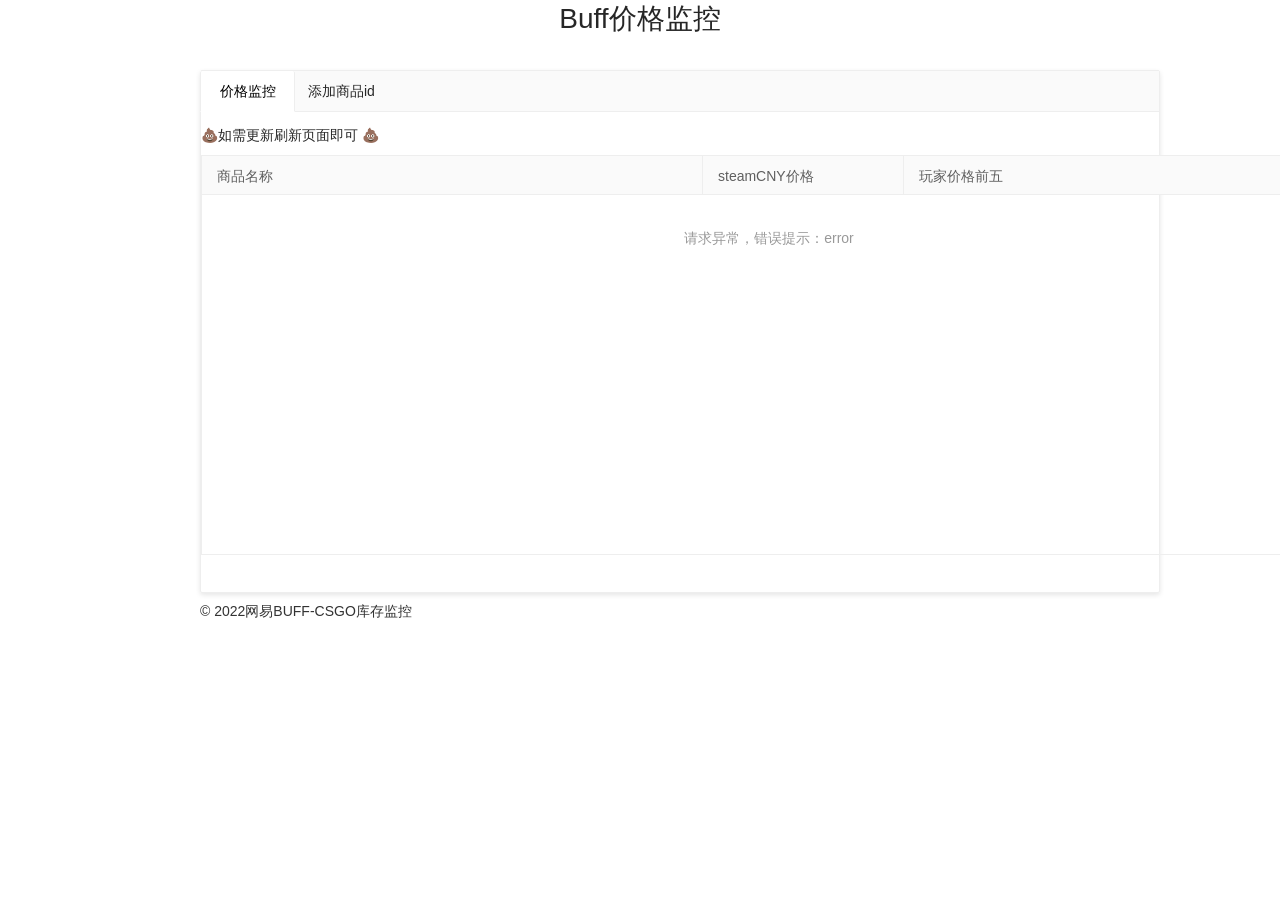
==== commit be1c1287: "3" ====
--- a/templates/index.html
+++ b/templates/index.html
@@ -5,7 +5,7 @@
     <meta charset="utf-8" />
     <link rel="shortcut icon" href="https://buff.163.com/favicon.ico" type="image/x-icon" />
     <title>🐒Buff价格监控</title>
-    <link rel="stylesheet" href="layui/css/layui.css" media="all" />
+    <link rel="stylesheet" href="../templates/layui/css/layui.css" media="all" />
 </head>
 
 <body class="layui-layout-body">
@@ -50,7 +50,7 @@
             </div>
 
         </div>
-        <script src="layui/layui.js"></script>
+        <script src="../templates/layui/layui.js"></script>
         <script src="https://cdn.bootcdn.net/ajax/libs/jquery/3.5.1/jquery.min.js"></script>
         <script type="text/javascript" >
             function addBuffer(){
@@ -120,7 +120,7 @@
 </body>
 <footer>
     <div class="layui-footer">
-        <font color="gray">© 2022网易BUFF-CSGO库存监控</font>
+        <font color="gray"><a href="https://github.com/xia0ne/csgoMarket">© 2022网易BUFF-CSGO库存监控</a></font>
     </div>
 </footer>
 
